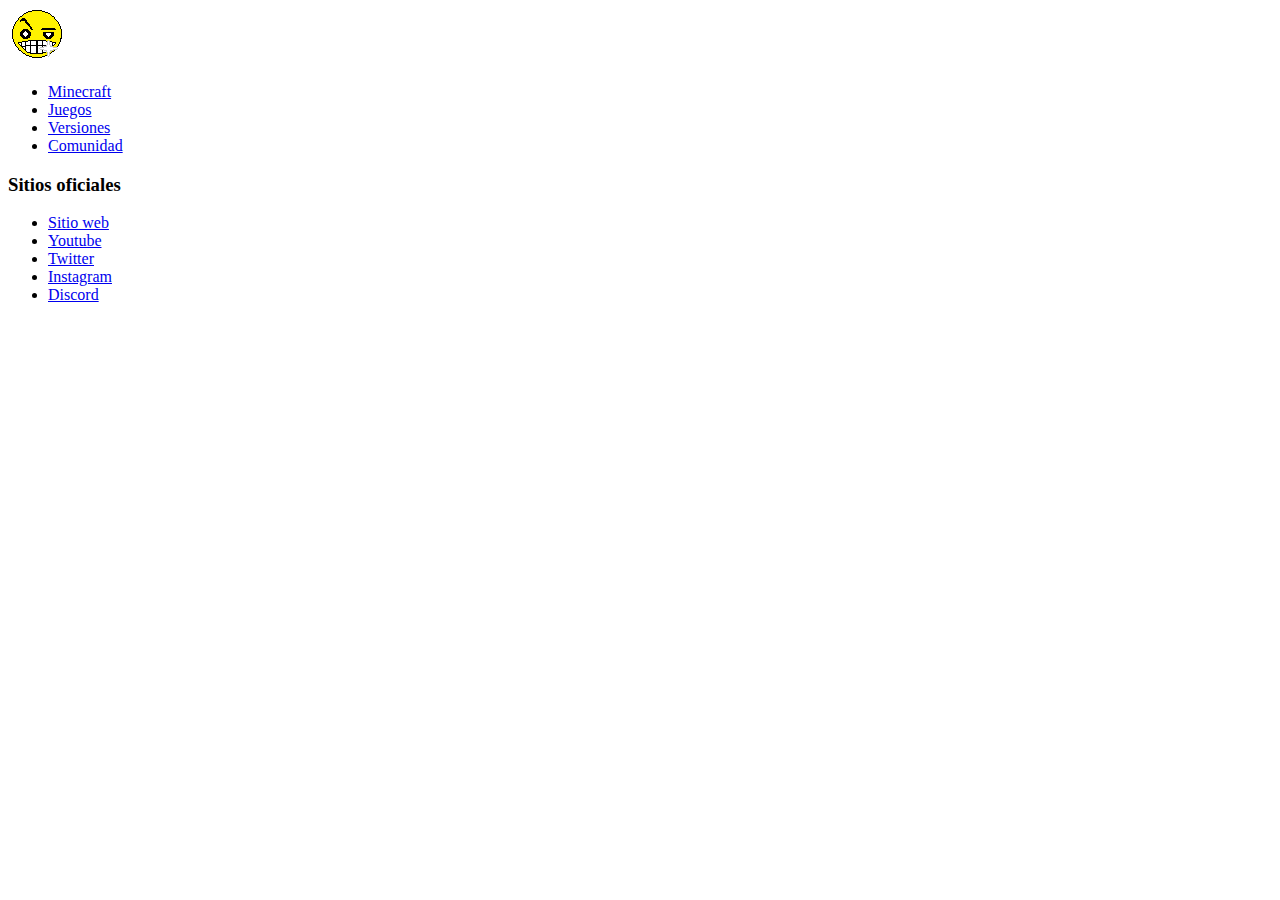
==== Pages/Comunidad.html @ 781150a7 "Se agregaron todos los archivos al repositorio" ====
<!DOCTYPE html>
<html lang="en">
<head>
    <meta charset="UTF-8">
    <meta name="viewport" content="width=device-width, initial-scale=1.0">
    <link rel="shortcut icon" href="../Imagenes/minecraft-icon.png" type="image/x-icon">
    <link rel="stylesheet" href="">
    <title>Minecraft Wiki</title>
</head>
<body>
    <header>
        <a href="../../index.html">
            <img src="../Imagenes/Iconos/Favicon.png" alt="">
        </a>
        <nav>
            <ul>
                <li>
                    <a href="minecraft.html">
                    Minecraft
                    </a>
                </li>
                <li>
                    <a href="juegos.html">
                    Juegos
                    </a>
                </li>
                <li>
                    <a href="Versiones.html">
                        Versiones
                    </a>
                </li>
                <li>
                    <a href="Comunidad.html">
                        Comunidad
                    </a>
                </li>
            </ul>
        </nav>
    </header>
<main>

</main>
<footer>
    <h3>Sitios oficiales </h3>
    <ul>
        <li><a href="https://www.minecraft.net/es-es">
            Sitio web</a>
        </li>
        <li><a href="https://www.youtube.com/minecraft">
            Youtube</a>
        </li>
        <li><a href="https://twitter.com/minecraft">
            Twitter</a>
        </li>
        <li><a href="https://www.instagram.com/minecraft/">
        Instagram</a>
        </li>
        <li><a href="https://www.instagram.com/minecraft/">
        Discord</a>
        </li>
    </ul>
</footer>
        
</body>
</html>
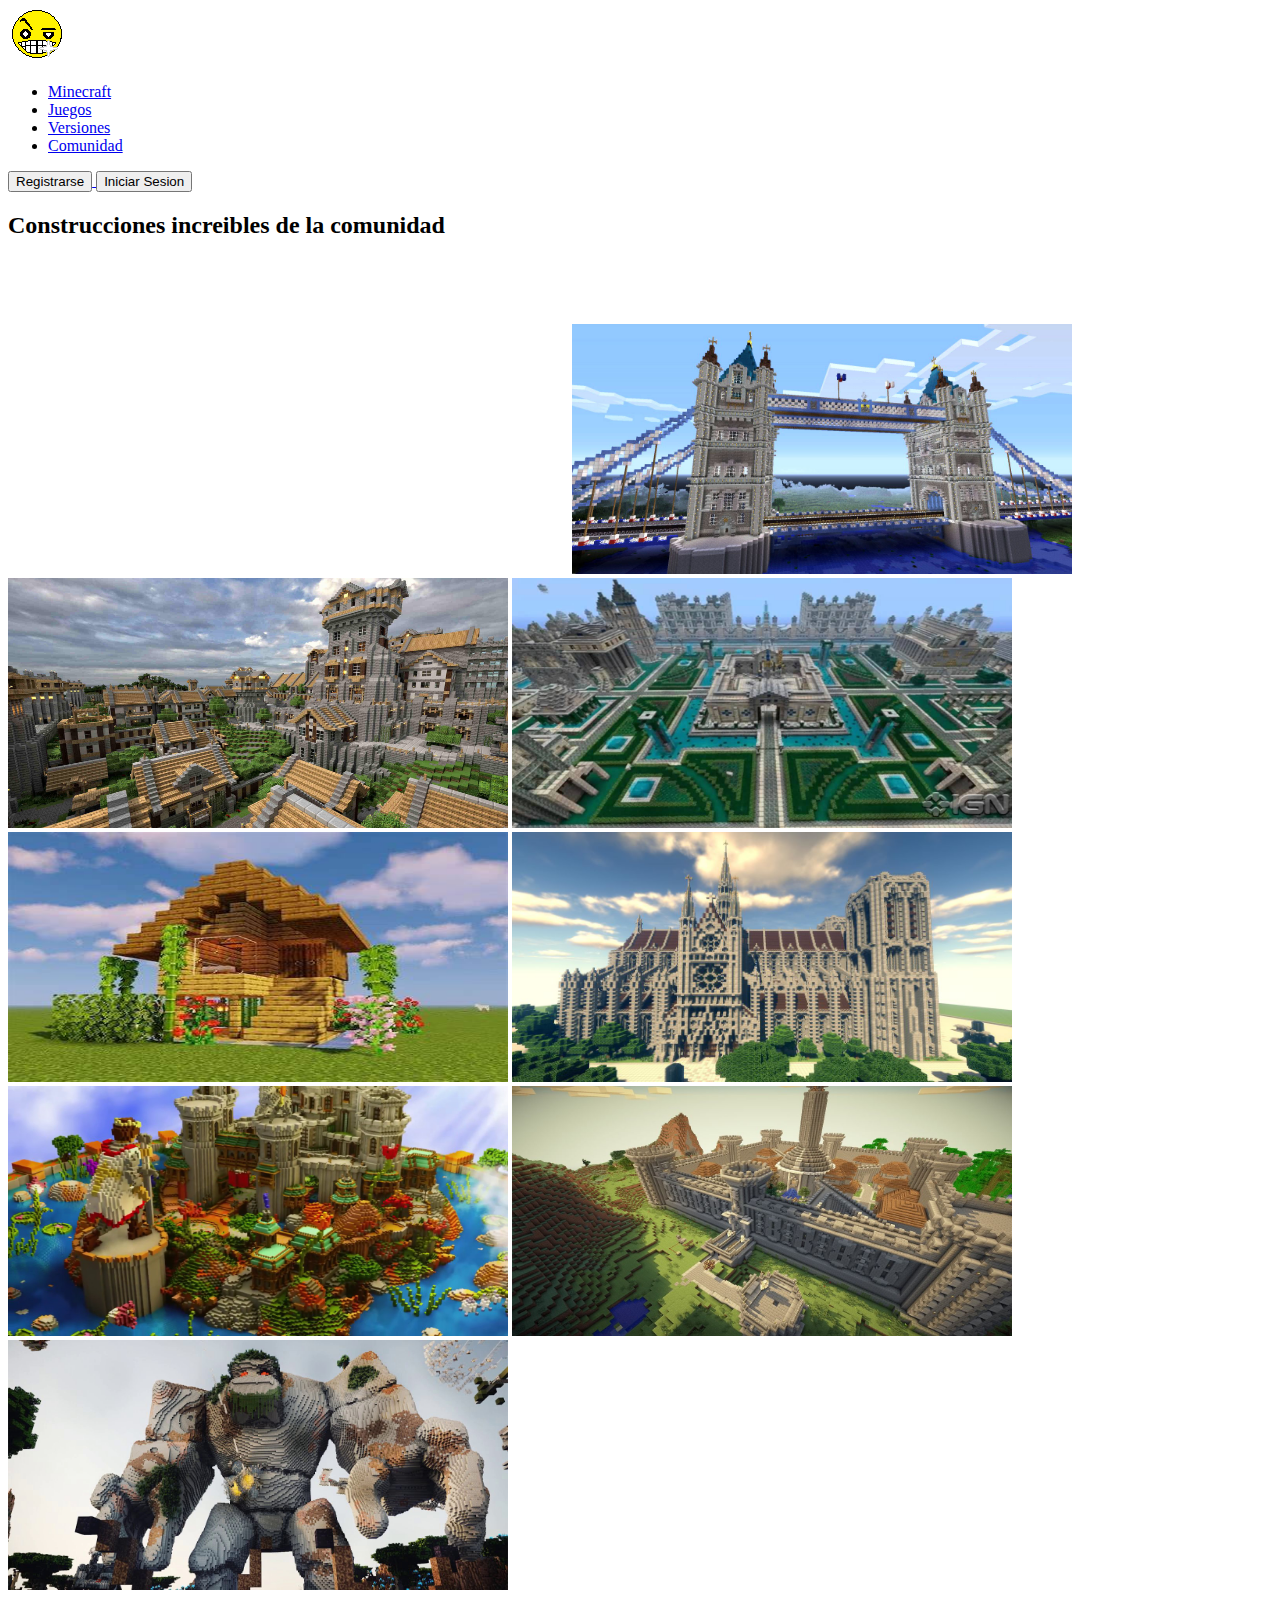
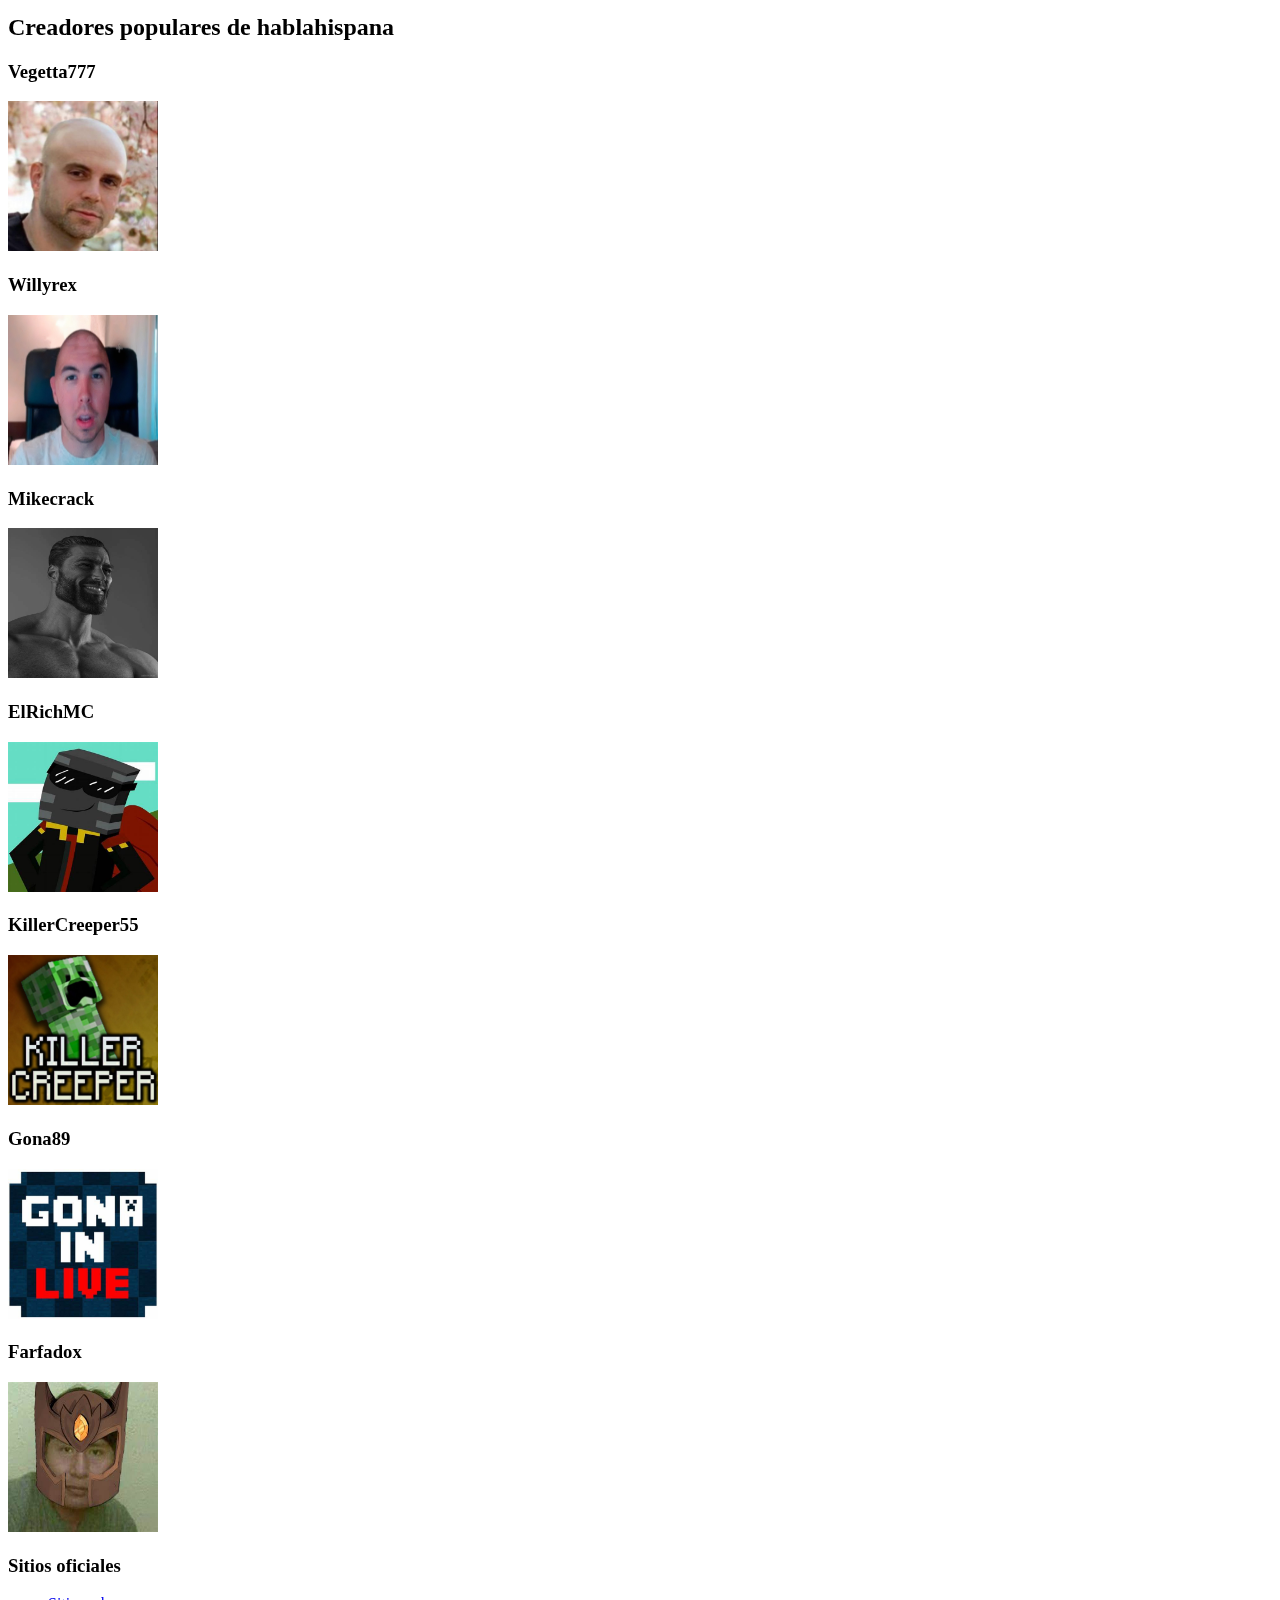
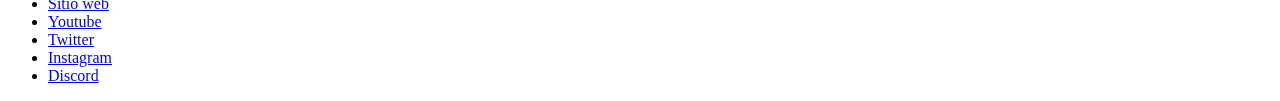
==== commit de7daca5: "Se agregaron paginas" ====
--- a/Pages/Comunidad.html
+++ b/Pages/Comunidad.html
@@ -9,8 +9,8 @@
 </head>
 <body>
     <header>
-        <a href="../../index.html">
-            <img src="../Imagenes/Iconos/Favicon.png" alt="">
+        <a href="../index.html">
+            <img src="../Imagenes/Iconos/Favicon.png" alt="Favicon" width="57" height="55">
         </a>
         <nav>
             <ul>
@@ -36,8 +36,61 @@
                 </li>
             </ul>
         </nav>
+        <a href="formularioRegistro.html">
+            <button>Registrarse</button>
+        </a>
+        <a href="formularioLogin.html">
+            <button>Iniciar Sesion</button>
+        </a>
     </header>
 <main>
+    <h2>Construcciones increibles de la comunidad</h2>
+
+
+    <iframe width="560" height="315" src="https://www.youtube.com/embed/_U9qdZaPzPM?si=u4dbgWNQh6bWsPoD" title="YouTube video player" frameborder="0" allow="accelerometer; autoplay; clipboard-write; encrypted-media; gyroscope; picture-in-picture; web-share" allowfullscreen></iframe>
+
+    <a href="Imagenes/comunidad/construccc.jpg">     <img src="../Imagenes/comunidad/construccc.jpg" alt="imagen1" height="250"  width="500"></a>
+
+    <a href="Imagenes/comunidad/construccion2.jpg">     <img src="../Imagenes/comunidad/construccion2.jpg" alt="imagen3" height="250"  width="500"></a>
+
+    <a href="Imagenes/comunidad/construccion1.jpg">     <img src="../Imagenes/comunidad/construccion1.jpg" alt="imagen2" height="250"  width="500"></a>
+
+    <a href="Imagenes/comunidad/construccion4.jpg">     <img src="../Imagenes/comunidad/construccion4.jpg" alt="imagen4" height="250"  width="500"></a>
+
+    <a href="Imagenes/comunidad/construccin3.jpg">     <img src="../Imagenes/comunidad/construccin3.jpg" alt="imagen5" height="250"  width="500"></a>
+
+    <a href="Imagenes/comunidad/construccion5.jpg"> <img src="../Imagenes/comunidad/construccion5.jpg" alt="imagen6" height="250"  width="500"></a>
+
+    <a href="Imagenes/comunidad/construccion6.jpg"> <img src="../Imagenes/comunidad/construccion6.jpg" alt="imagen7" height="250"  width="500"></a>
+
+    <a href="Imagenes/comunidad/construcciones7.jpg"> <img src="../Imagenes/comunidad/construcciones7.jpg" alt="imagen8" height="250"  width="500"></a>
+
+
+
+    <h2>Creadores populares de hablahispana</h2>
+
+
+    <h3>Vegetta777</h3>
+    <a href="https://www.youtube.com/@vegetta777"><img src="../Imagenes/comunidad/vegetta calvo.jpg" alt="vegetita" width="150" height="150"></a>
+
+    <h3>Willyrex</h3>
+    <a href="https://www.youtube.com/@Willyrex"><img src="../Imagenes/comunidad/willy calvo.jpg" alt="willirex" width="150" height="150"></a>
+
+    <h3>Mikecrack</h3>
+    <a href="https://www.youtube.com/@Mikecrack"><img src="../Imagenes/comunidad/gigachad.jpg" alt="mikicrack" width="150" height="150"></a>
+
+    <h3>ElRichMC</h3>
+    <a href="https://www.youtube.com/@ElRichMC"><img src="../Imagenes/comunidad/elrichmc.jpg" alt="ElRichMC" width="150" height="150"> </a>
+
+    <h3>KillerCreeper55</h3>
+    <a href="https://www.youtube.com/@killercreeper55"><img src="../Imagenes/comunidad/killercreeper.jpg" alt="killercreeper55" width="150" height="150"></a>
+
+    <h3>Gona89</h3>
+    <a href="https://www.youtube.com/@Gona89"><img src="../Imagenes/comunidad/gona89.jpg" alt="gona89" width="150" height="150"></a>
+
+
+    <h3>Farfadox</h3>
+    <a href="https://www.youtube.com/@Farfadox"><img src="../Imagenes/comunidad/farfadoxPeru.jpg" alt="Farfadox" width="150" height="150"></a>
 
 </main>
 <footer>
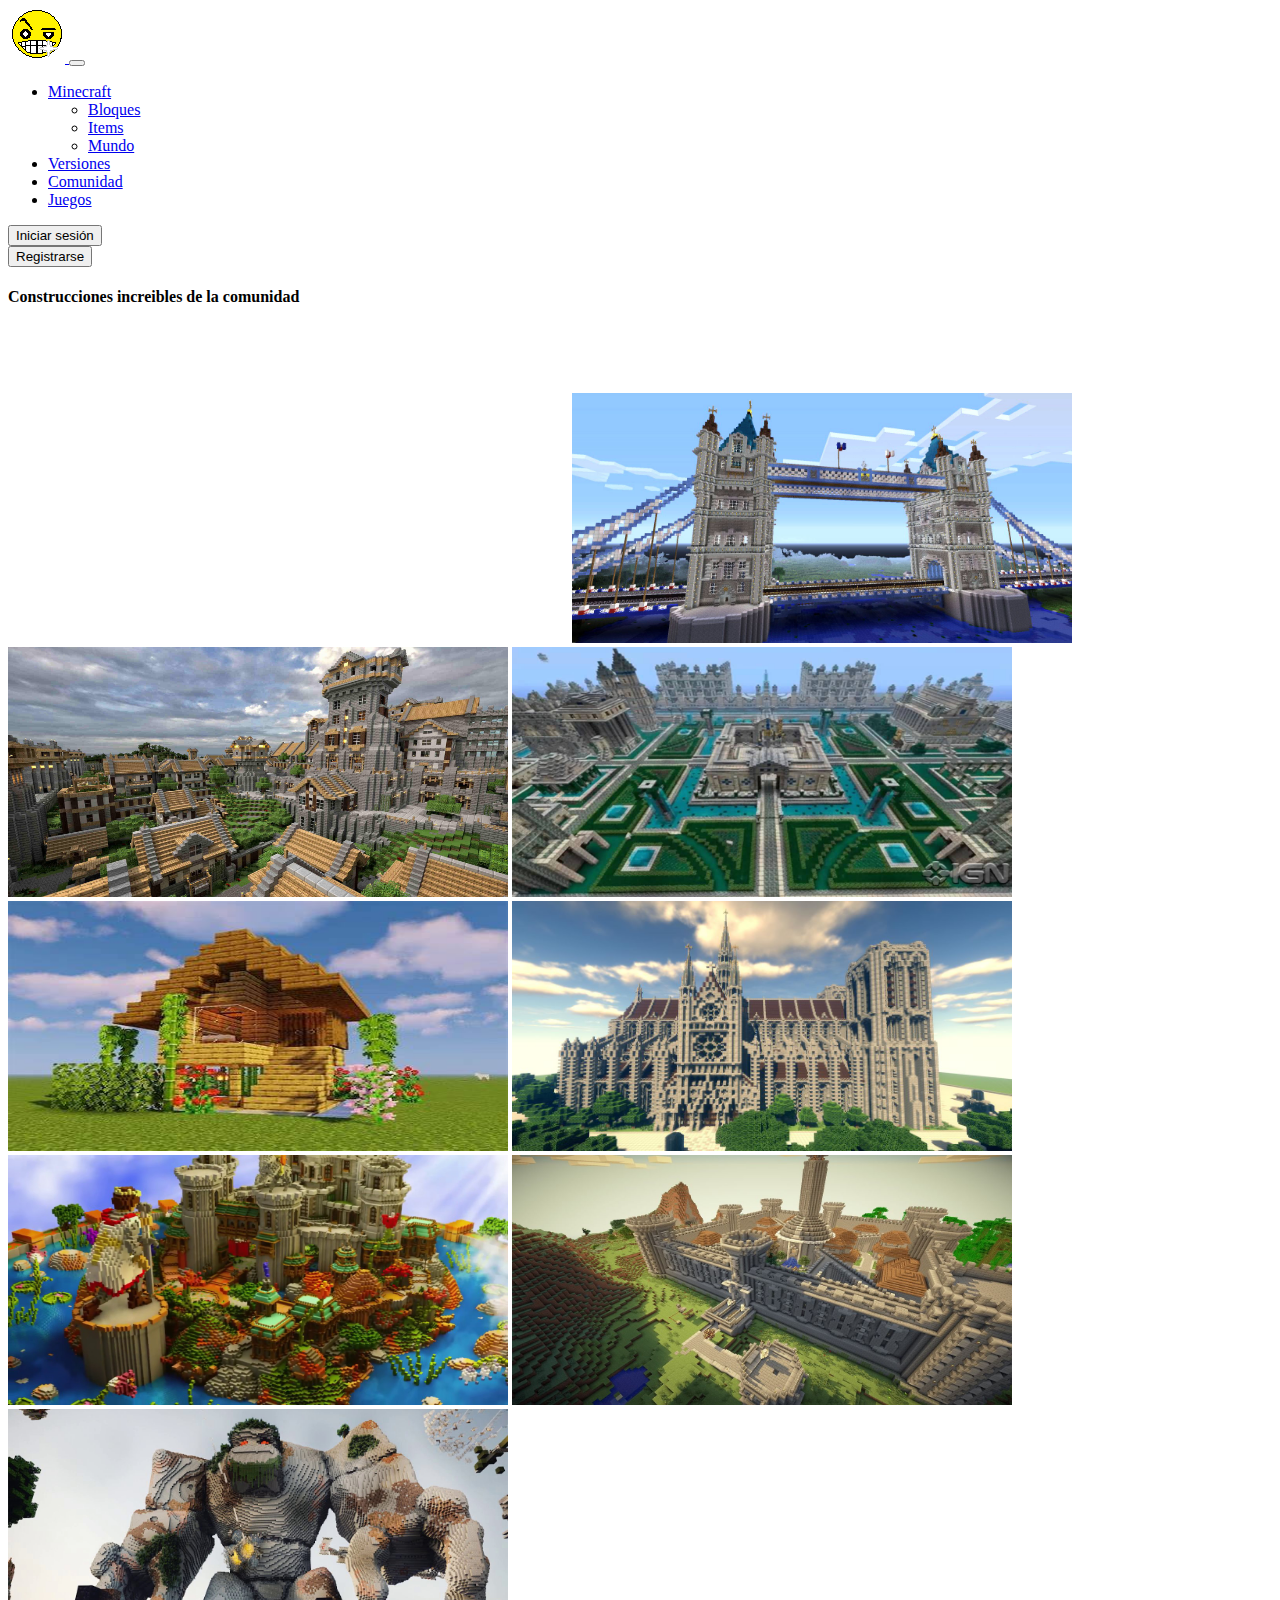
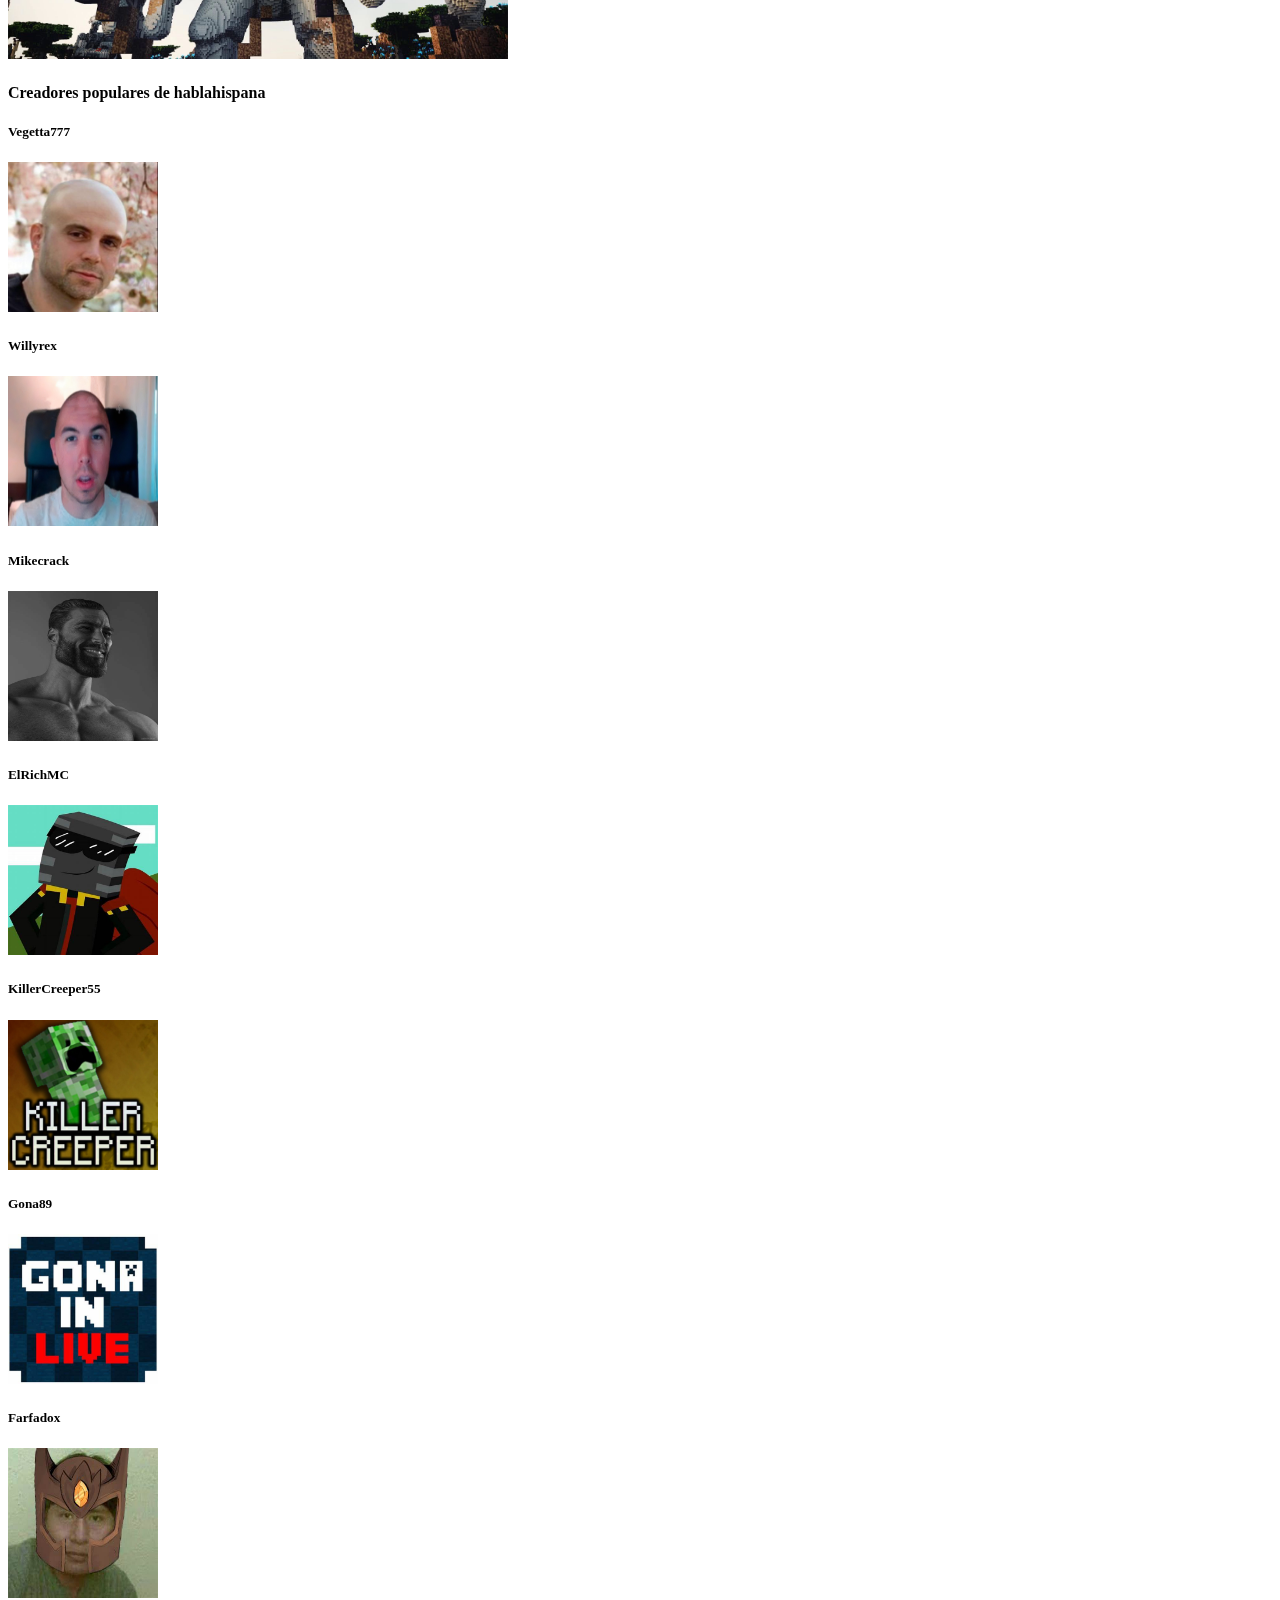
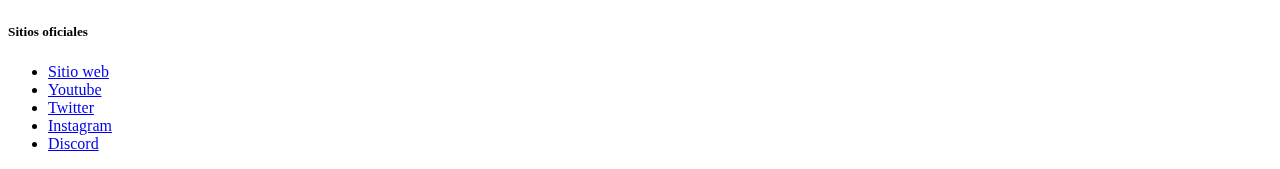
==== commit 0286b6b9: "Se agrego la nav bar y se modificaron las paginas" ====
--- a/Pages/Comunidad.html
+++ b/Pages/Comunidad.html
@@ -6,45 +6,57 @@
     <link rel="shortcut icon" href="../Imagenes/minecraft-icon.png" type="image/x-icon">
     <link rel="stylesheet" href="">
     <title>Minecraft Wiki</title>
+
+    <link href="https://cdn.jsdelivr.net/npm/bootstrap@5.3.2/dist/css/bootstrap.min.css" rel="stylesheet" integrity="sha384-T3c6CoIi6uLrA9TneNEoa7RxnatzjcDSCmG1MXxSR1GAsXEV/Dwwykc2MPK8M2HN" crossorigin="anonymous">
+
 </head>
 <body>
     <header>
-        <a href="../index.html">
-            <img src="../Imagenes/Iconos/Favicon.png" alt="Favicon" width="57" height="55">
-        </a>
-        <nav>
-            <ul>
-                <li>
-                    <a href="minecraft.html">
-                    Minecraft
-                    </a>
-                </li>
-                <li>
-                    <a href="juegos.html">
-                    Juegos
-                    </a>
-                </li>
-                <li>
-                    <a href="Versiones.html">
-                        Versiones
-                    </a>
-                </li>
-                <li>
-                    <a href="Comunidad.html">
-                        Comunidad
-                    </a>
-                </li>
-            </ul>
+
+        <nav class="navbar navbar-expand-lg bg-body-tertiary">
+            <div class="container-fluid">
+            <a class="navbar-brand" href="index.html">
+                <img src="../Imagenes/Iconos/Favicon.png" alt="Favicon" width="57" height="55">
+            </a>
+              <button class="navbar-toggler" type="button" data-bs-toggle="collapse" data-bs-target="#navbarNavDropdown" aria-controls="navbarNavDropdown" aria-expanded="false" aria-label="Toggle navigation">
+                <span class="navbar-toggler-icon"></span>
+              </button>
+              <div class="collapse navbar-collapse" id="navbarNavDropdown">
+                <ul class="navbar-nav">
+                    <li class="nav-item dropdown">
+                        <a class="nav-link active dropdown-toggle" href="#" role="button" data-bs-toggle="dropdown" aria-expanded="false">Minecraft</a>
+                        <ul class="dropdown-menu">
+                        <li><a class="dropdown-item" href="#">Bloques</a></li>
+                        <li><a class="dropdown-item" href="#">Items</a></li>
+                        <li><a class="dropdown-item" href="#">Mundo</a></li>
+                        </ul>
+                      </li>
+                  <li class="nav-item">
+                    <a class="nav-link active" aria-current="page" href="Versiones.html">Versiones</a>
+                  </li>
+                  <li class="nav-item">
+                    <a class="nav-link active" href="Comunidad.html">Comunidad</a>
+                  </li>
+                  <li class="nav-item">
+                    <a class="nav-link active" href="juegos.html">Juegos</a>
+                  </li>
+                </ul>
+              </div>
+            </div>
+            <div class="mx-auto p-2" style="width: 165px;">
+                <a href="formularioLogin.html">
+                    <button type="button" class="btn btn-outline-primary">Iniciar sesión</button>
+                </a>
+              </div>
+              <div class="mx-auto p-2" style="width: 160px;">
+                <a href="formularioRegistro.html">
+                    <button type="button" class="btn btn-outline-primary">Registrarse</button>
+                </a>
+              </div>
         </nav>
-        <a href="formularioRegistro.html">
-            <button>Registrarse</button>
-        </a>
-        <a href="formularioLogin.html">
-            <button>Iniciar Sesion</button>
-        </a>
     </header>
 <main>
-    <h2>Construcciones increibles de la comunidad</h2>
+    <h4>Construcciones increibles de la comunidad</h4>
 
 
     <iframe width="560" height="315" src="https://www.youtube.com/embed/_U9qdZaPzPM?si=u4dbgWNQh6bWsPoD" title="YouTube video player" frameborder="0" allow="accelerometer; autoplay; clipboard-write; encrypted-media; gyroscope; picture-in-picture; web-share" allowfullscreen></iframe>
@@ -67,52 +79,55 @@
 
 
 
-    <h2>Creadores populares de hablahispana</h2>
+    <h4>Creadores populares de hablahispana</h4>
 
-
-    <h3>Vegetta777</h3>
+    <h5>Vegetta777</h5>
     <a href="https://www.youtube.com/@vegetta777"><img src="../Imagenes/comunidad/vegetta calvo.jpg" alt="vegetita" width="150" height="150"></a>
 
-    <h3>Willyrex</h3>
+    <h5>Willyrex</h5>
     <a href="https://www.youtube.com/@Willyrex"><img src="../Imagenes/comunidad/willy calvo.jpg" alt="willirex" width="150" height="150"></a>
 
-    <h3>Mikecrack</h3>
+    <h5>Mikecrack</h5>
     <a href="https://www.youtube.com/@Mikecrack"><img src="../Imagenes/comunidad/gigachad.jpg" alt="mikicrack" width="150" height="150"></a>
 
-    <h3>ElRichMC</h3>
+    <h5>ElRichMC</h5>
     <a href="https://www.youtube.com/@ElRichMC"><img src="../Imagenes/comunidad/elrichmc.jpg" alt="ElRichMC" width="150" height="150"> </a>
 
-    <h3>KillerCreeper55</h3>
+    <h5>KillerCreeper55</h5>
     <a href="https://www.youtube.com/@killercreeper55"><img src="../Imagenes/comunidad/killercreeper.jpg" alt="killercreeper55" width="150" height="150"></a>
 
-    <h3>Gona89</h3>
+    <h5>Gona89</h5>
     <a href="https://www.youtube.com/@Gona89"><img src="../Imagenes/comunidad/gona89.jpg" alt="gona89" width="150" height="150"></a>
 
-
-    <h3>Farfadox</h3>
+    <h5>Farfadox</h5>
     <a href="https://www.youtube.com/@Farfadox"><img src="../Imagenes/comunidad/farfadoxPeru.jpg" alt="Farfadox" width="150" height="150"></a>
 
 </main>
+
 <footer>
-    <h3>Sitios oficiales </h3>
+    
+    <h5>Sitios oficiales </h5>
     <ul>
-        <li><a href="https://www.minecraft.net/es-es">
-            Sitio web</a>
+        <li>
+            <a href="https://www.minecraft.net/es-es">Sitio web</a>
         </li>
-        <li><a href="https://www.youtube.com/minecraft">
-            Youtube</a>
+        <li>
+            <a href="https://www.youtube.com/minecraft">Youtube</a>
         </li>
-        <li><a href="https://twitter.com/minecraft">
-            Twitter</a>
+        <li>
+            <a href="https://twitter.com/minecraft">Twitter</a>
         </li>
-        <li><a href="https://www.instagram.com/minecraft/">
-        Instagram</a>
+        <li>
+            <a href="https://www.instagram.com/minecraft/">Instagram</a>
         </li>
-        <li><a href="https://www.instagram.com/minecraft/">
-        Discord</a>
+        <li>
+            <a href="https://www.instagram.com/minecraft/">Discord</a>
         </li>
     </ul>
+
 </footer>
-        
+       
+<script src="https://cdn.jsdelivr.net/npm/bootstrap@5.3.2/dist/js/bootstrap.bundle.min.js" integrity="sha384-C6RzsynM9kWDrMNeT87bh95OGNyZPhcTNXj1NW7RuBCsyN/o0jlpcV8Qyq46cDfL" crossorigin="anonymous"></script>
+
 </body>
 </html>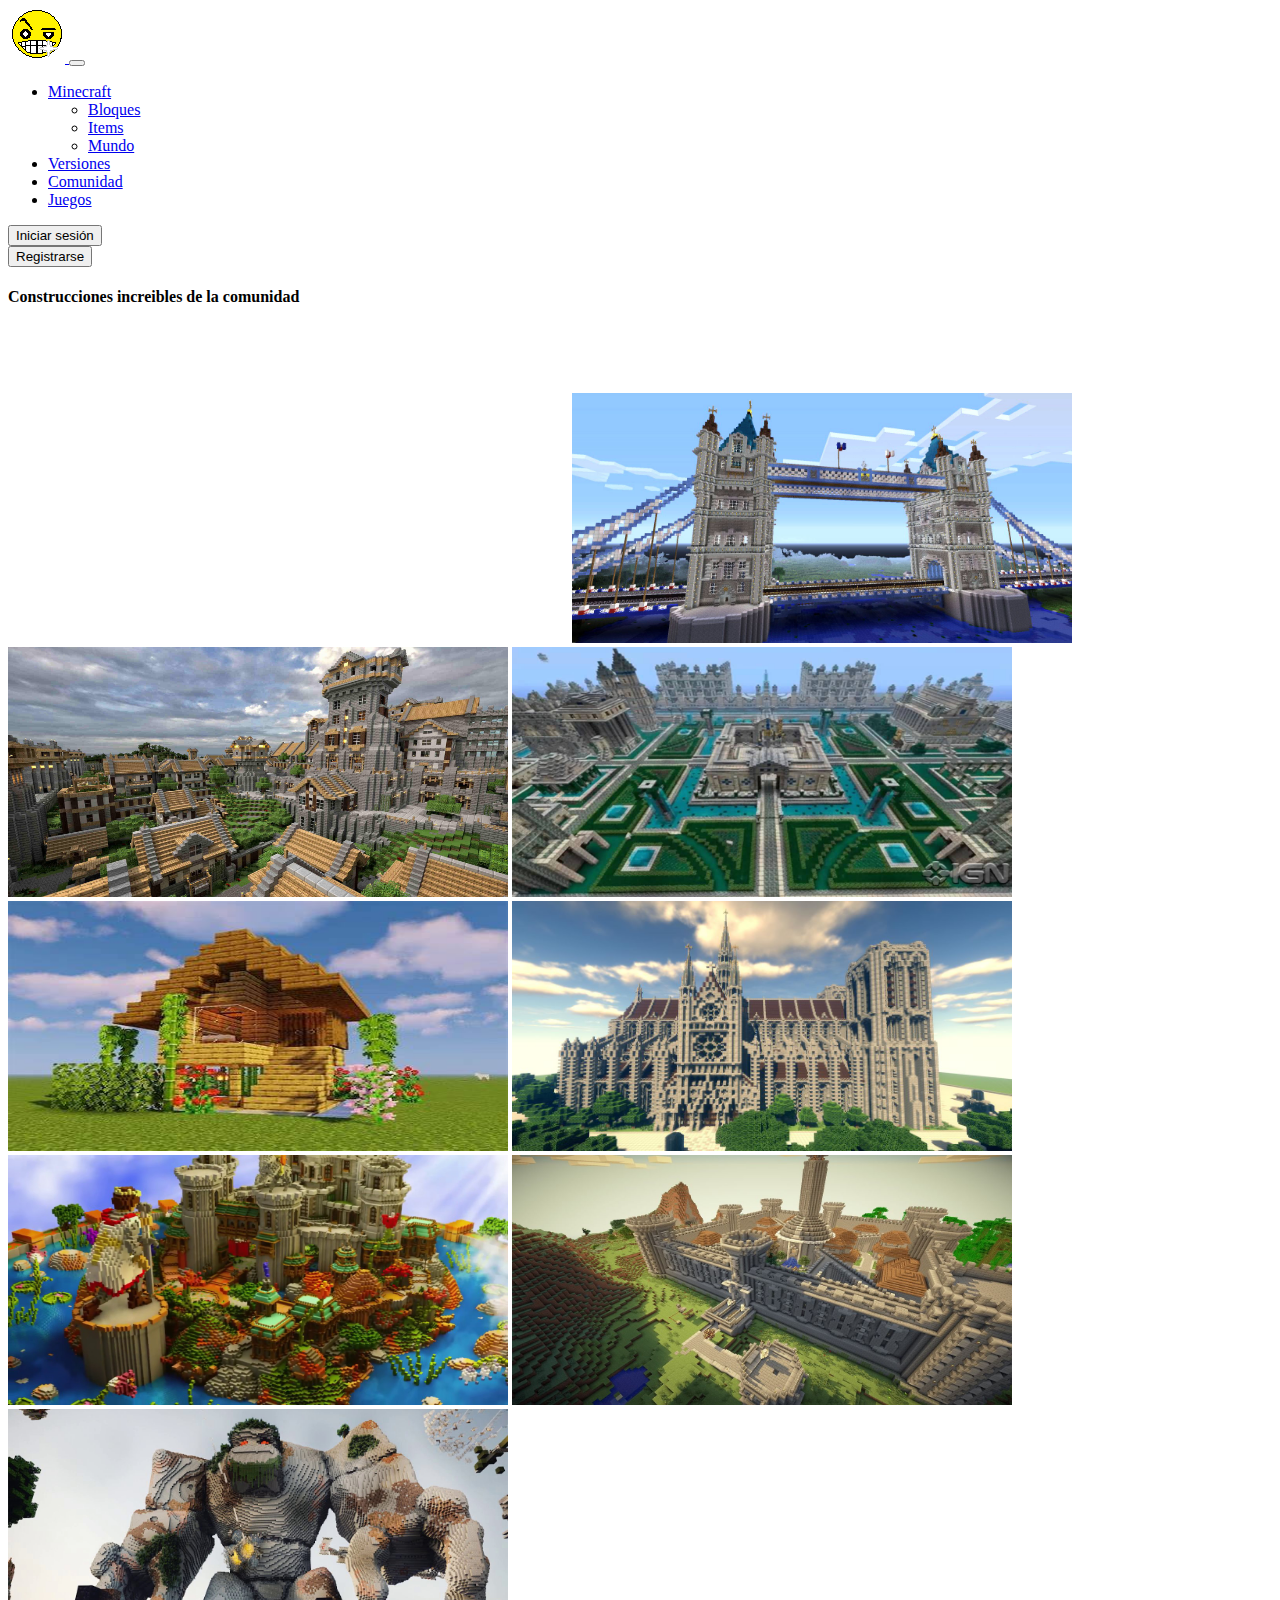
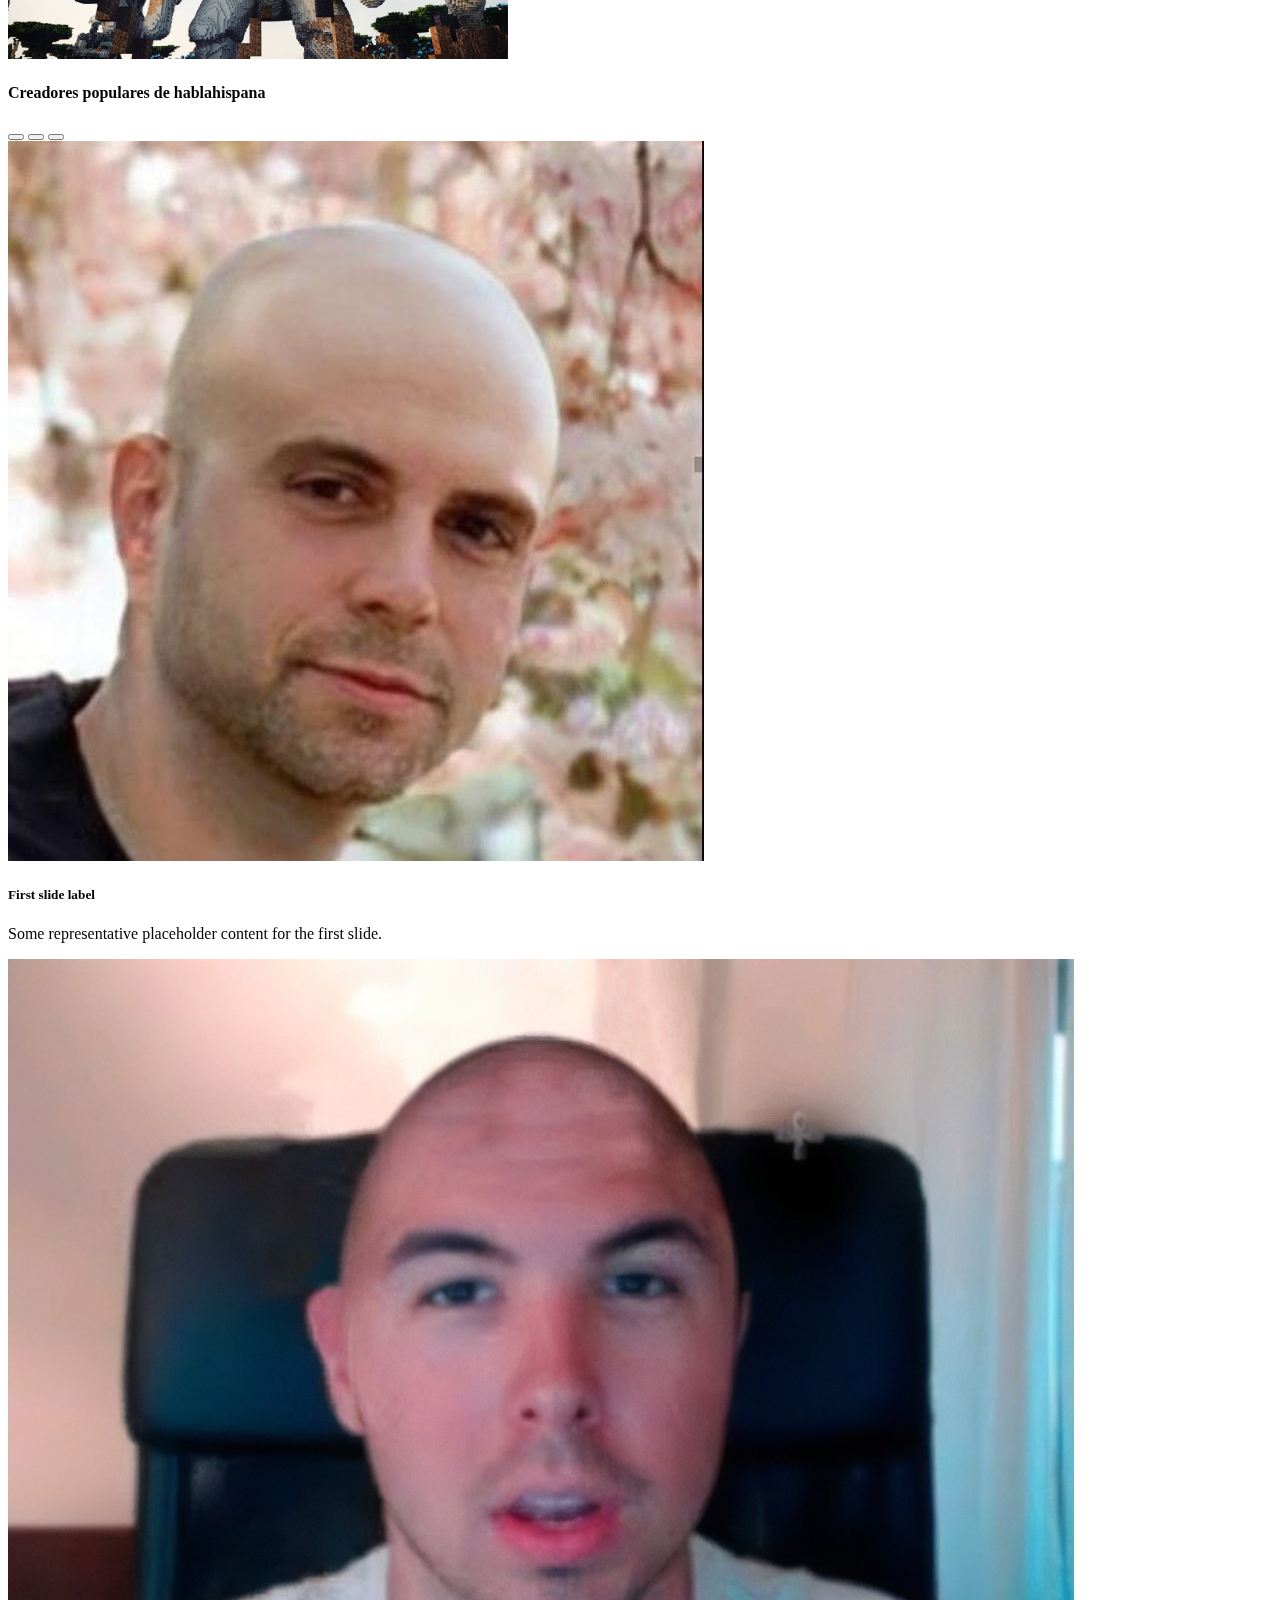
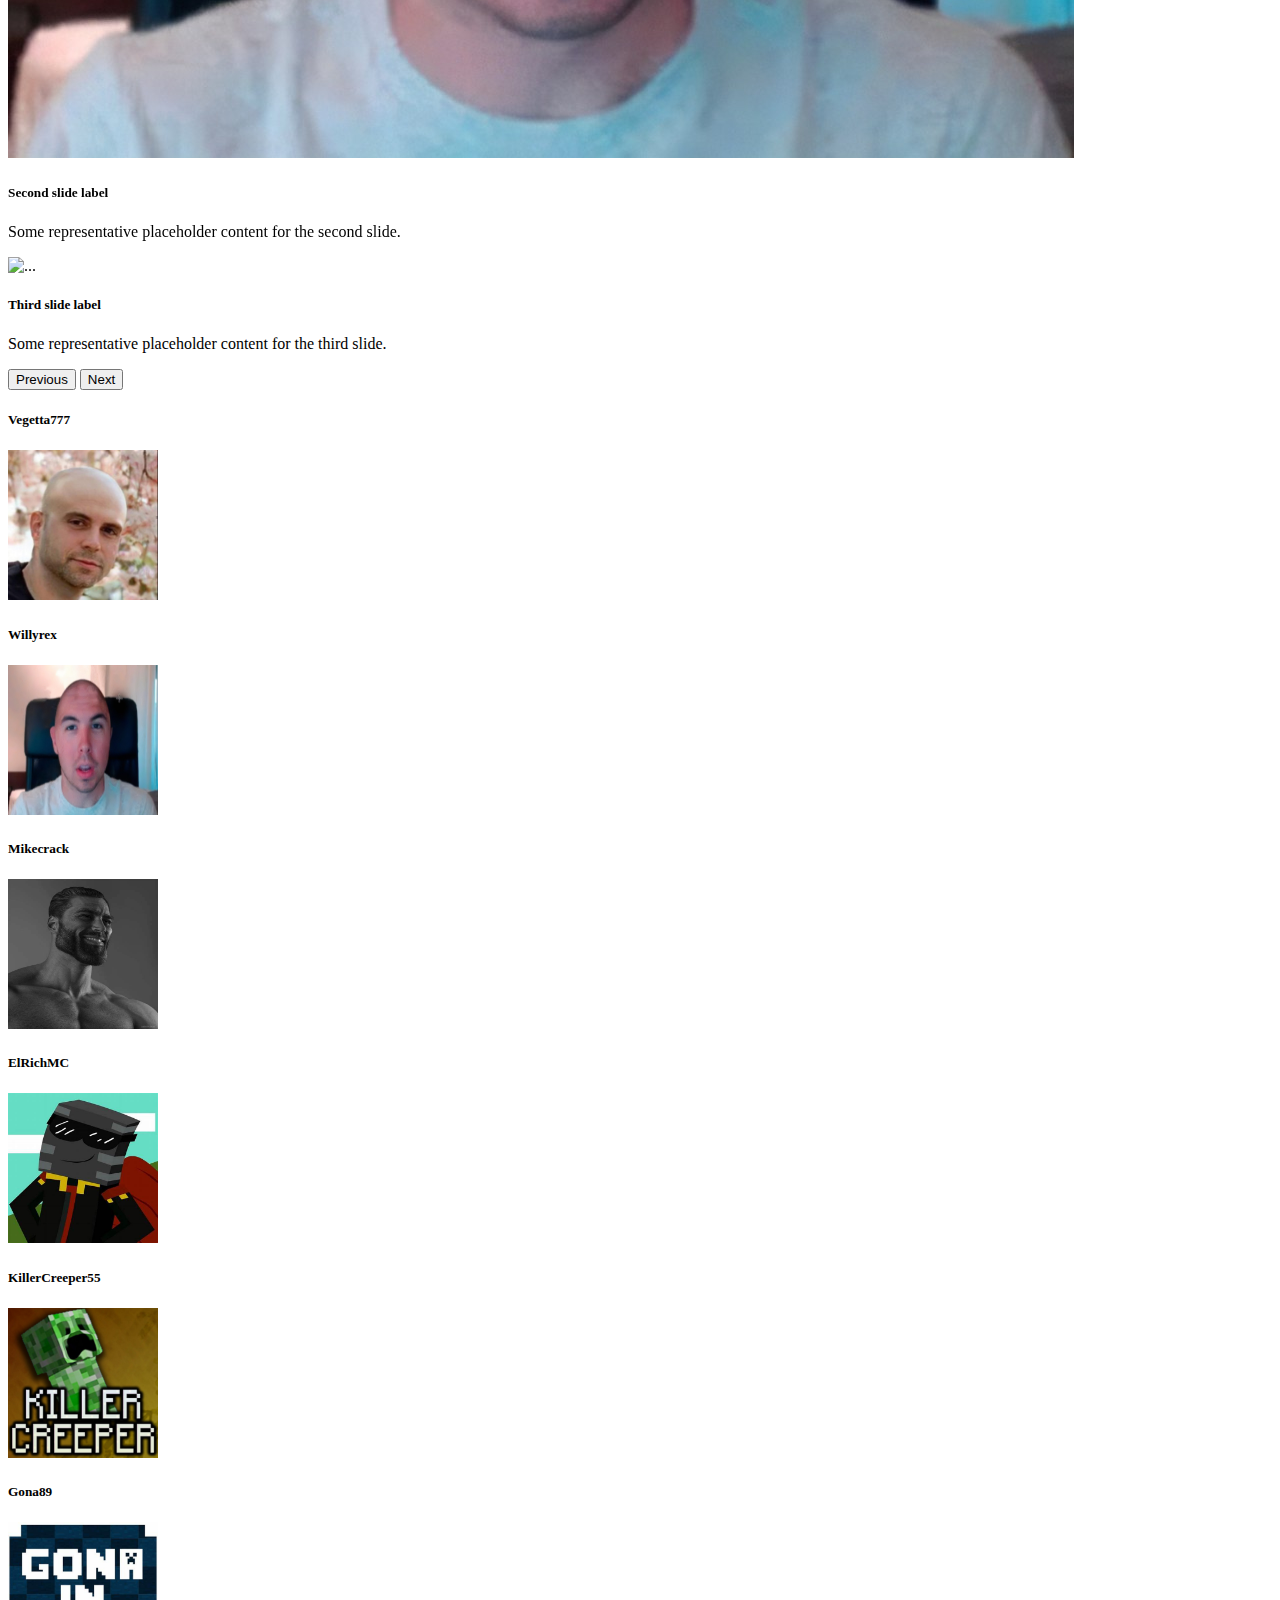
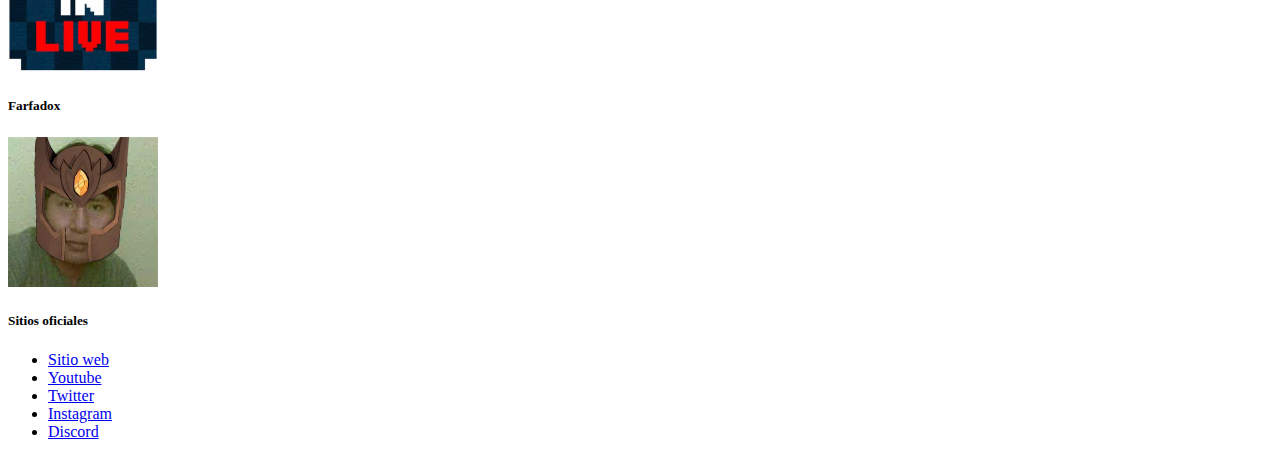
==== commit 48dfe659: "Se mejoro el inicio" ====
--- a/Pages/Comunidad.html
+++ b/Pages/Comunidad.html
@@ -81,6 +81,45 @@
 
     <h4>Creadores populares de hablahispana</h4>
 
+    <div id="carouselExampleDark" class="carousel carousel-dark slide">
+      <div class="carousel-indicators">
+        <button type="button" data-bs-target="#carouselExampleDark" data-bs-slide-to="0" class="active" aria-current="true" aria-label="Slide 1"></button>
+        <button type="button" data-bs-target="#carouselExampleDark" data-bs-slide-to="1" aria-label="Slide 2"></button>
+        <button type="button" data-bs-target="#carouselExampleDark" data-bs-slide-to="2" aria-label="Slide 3"></button>
+      </div>
+      <div class="carousel-inner">
+        <div class="carousel-item active" data-bs-interval="10000">
+          <img src="../Imagenes/comunidad/vegetta calvo.jpg" class="d-block w-100" alt="...">
+          <div class="carousel-caption d-none d-md-block">
+            <h5>First slide label</h5>
+            <p>Some representative placeholder content for the first slide.</p>
+          </div>
+        </div>
+        <div class="carousel-item" data-bs-interval="2000">
+          <img src="../Imagenes/comunidad/willy calvo.jpg" class="d-block w-100" alt="...">
+          <div class="carousel-caption d-none d-md-block">
+            <h5>Second slide label</h5>
+            <p>Some representative placeholder content for the second slide.</p>
+          </div>
+        </div>
+        <div class="carousel-item">
+          <img src="..." class="d-block w-100" alt="...">
+          <div class="carousel-caption d-none d-md-block">
+            <h5>Third slide label</h5>
+            <p>Some representative placeholder content for the third slide.</p>
+          </div>
+        </div>
+      </div>
+      <button class="carousel-control-prev" type="button" data-bs-target="#carouselExampleDark" data-bs-slide="prev">
+        <span class="carousel-control-prev-icon" aria-hidden="true"></span>
+        <span class="visually-hidden">Previous</span>
+      </button>
+      <button class="carousel-control-next" type="button" data-bs-target="#carouselExampleDark" data-bs-slide="next">
+        <span class="carousel-control-next-icon" aria-hidden="true"></span>
+        <span class="visually-hidden">Next</span>
+      </button>
+    </div>
+
     <h5>Vegetta777</h5>
     <a href="https://www.youtube.com/@vegetta777"><img src="../Imagenes/comunidad/vegetta calvo.jpg" alt="vegetita" width="150" height="150"></a>
 
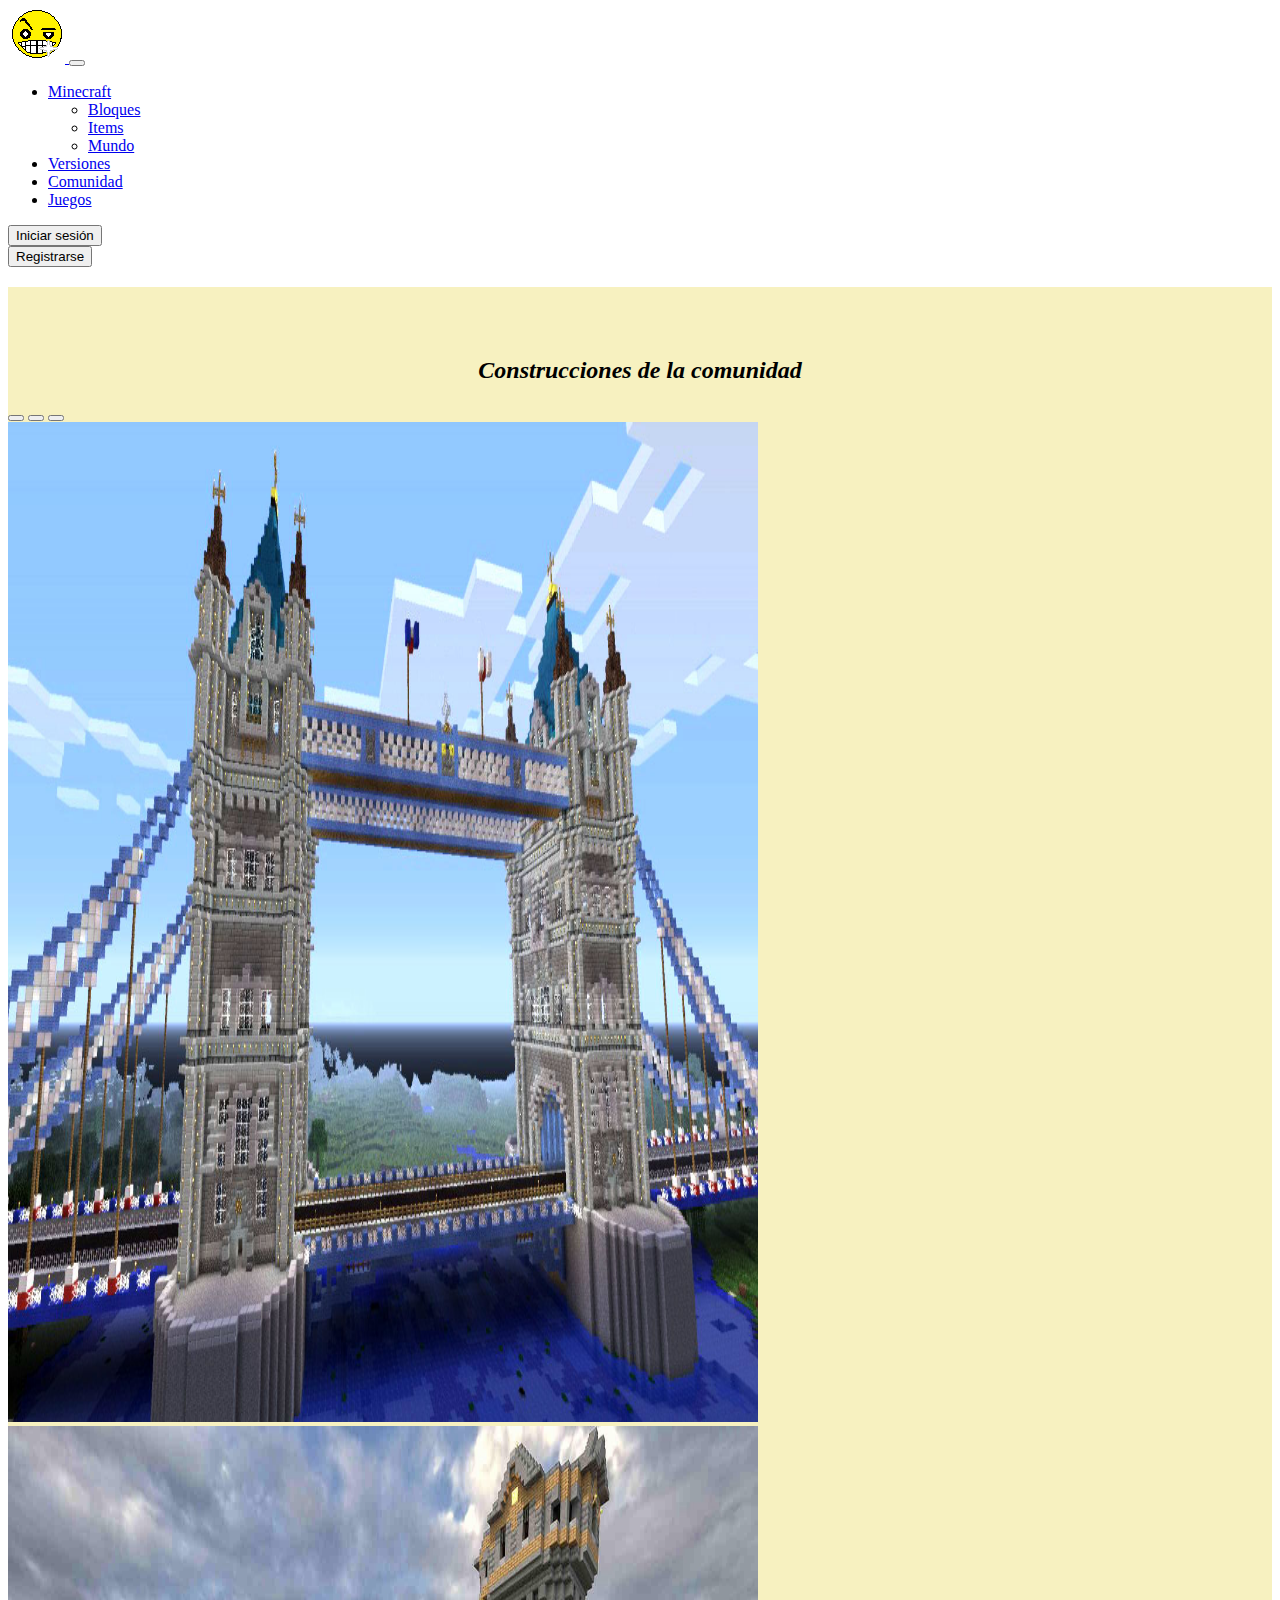
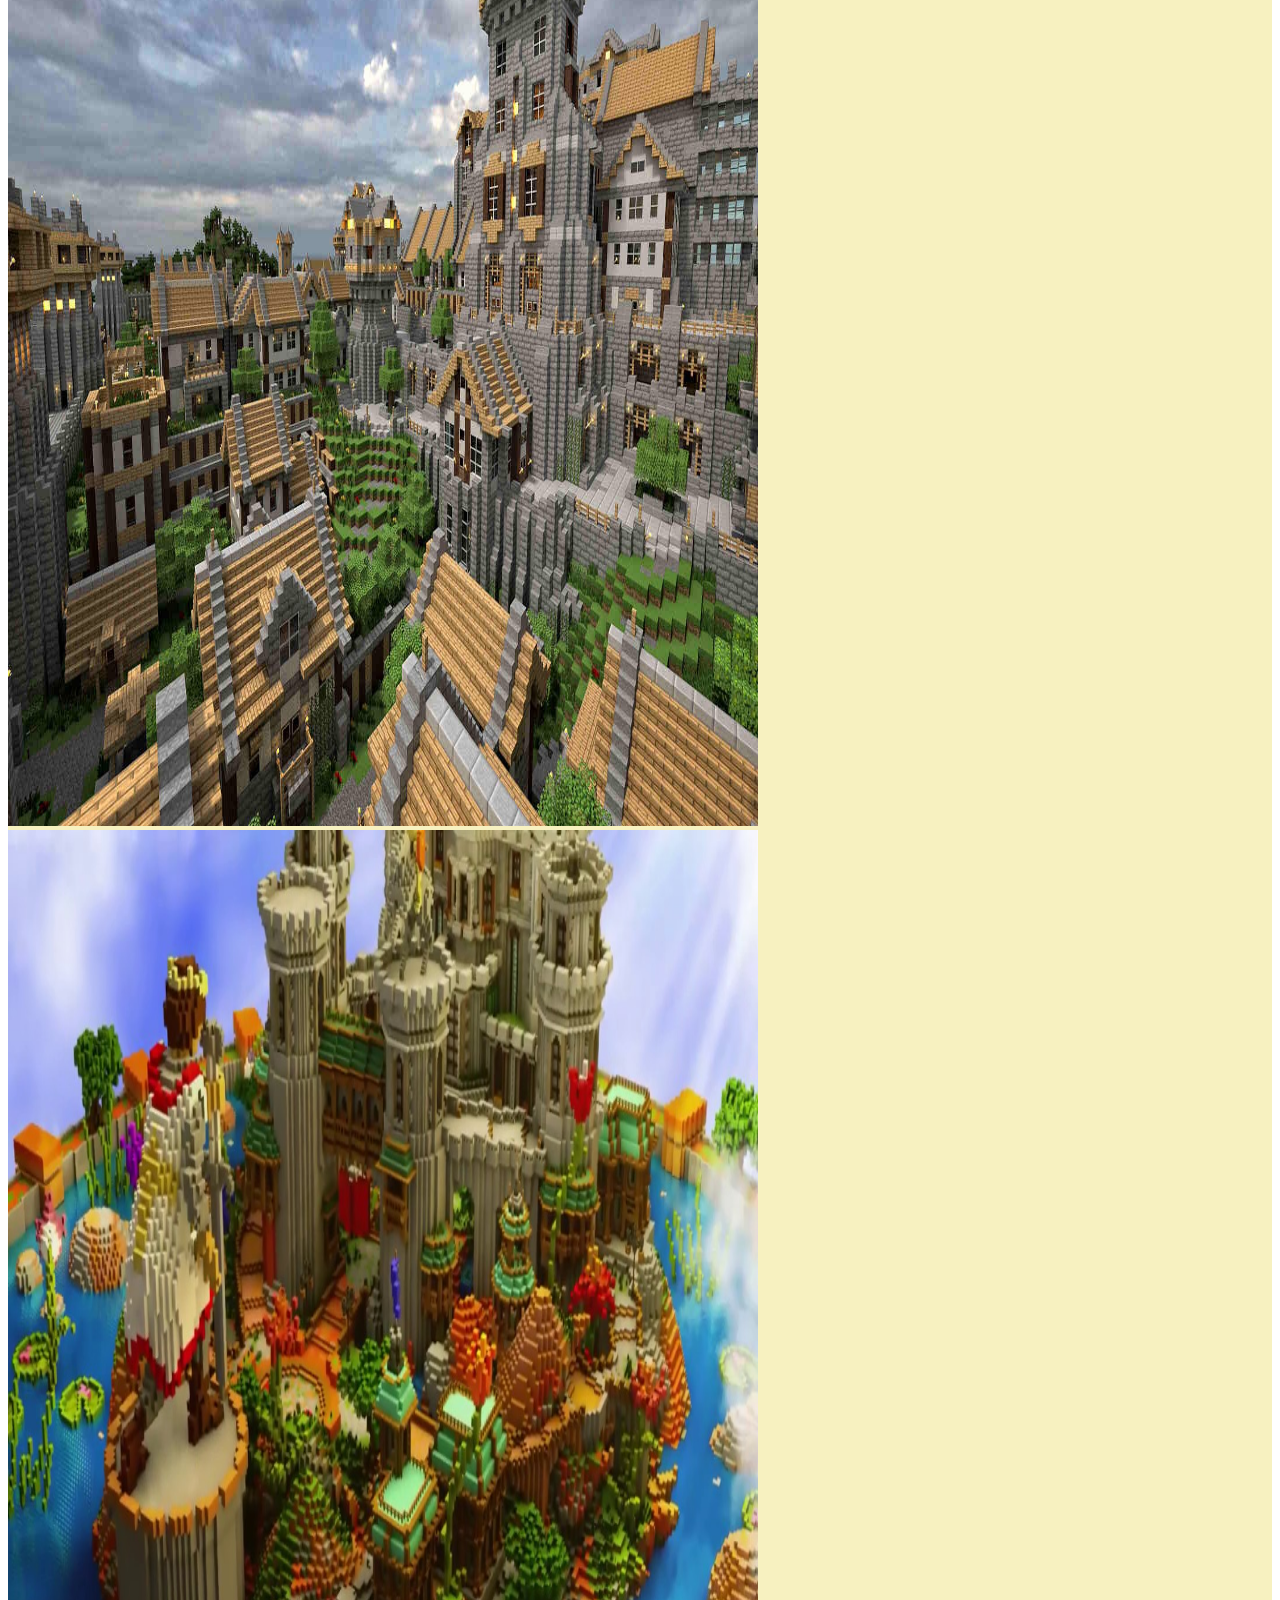
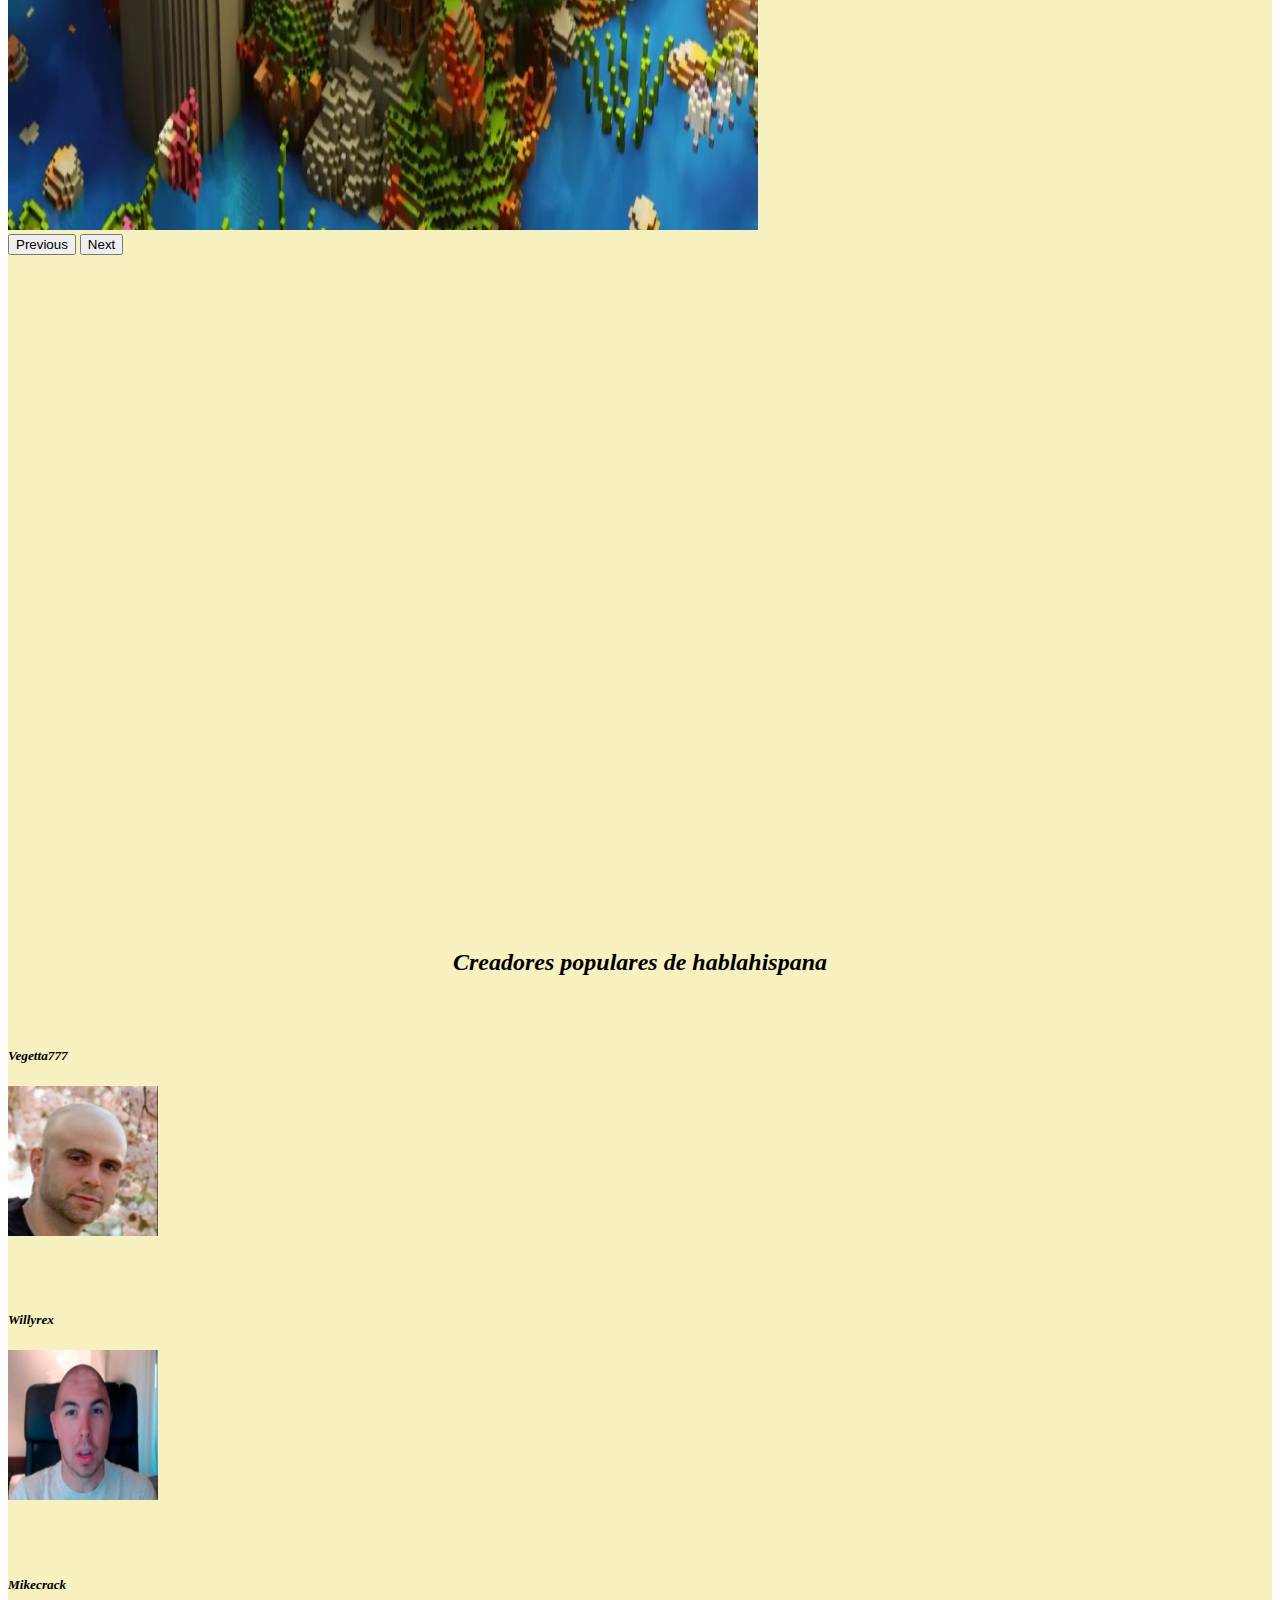
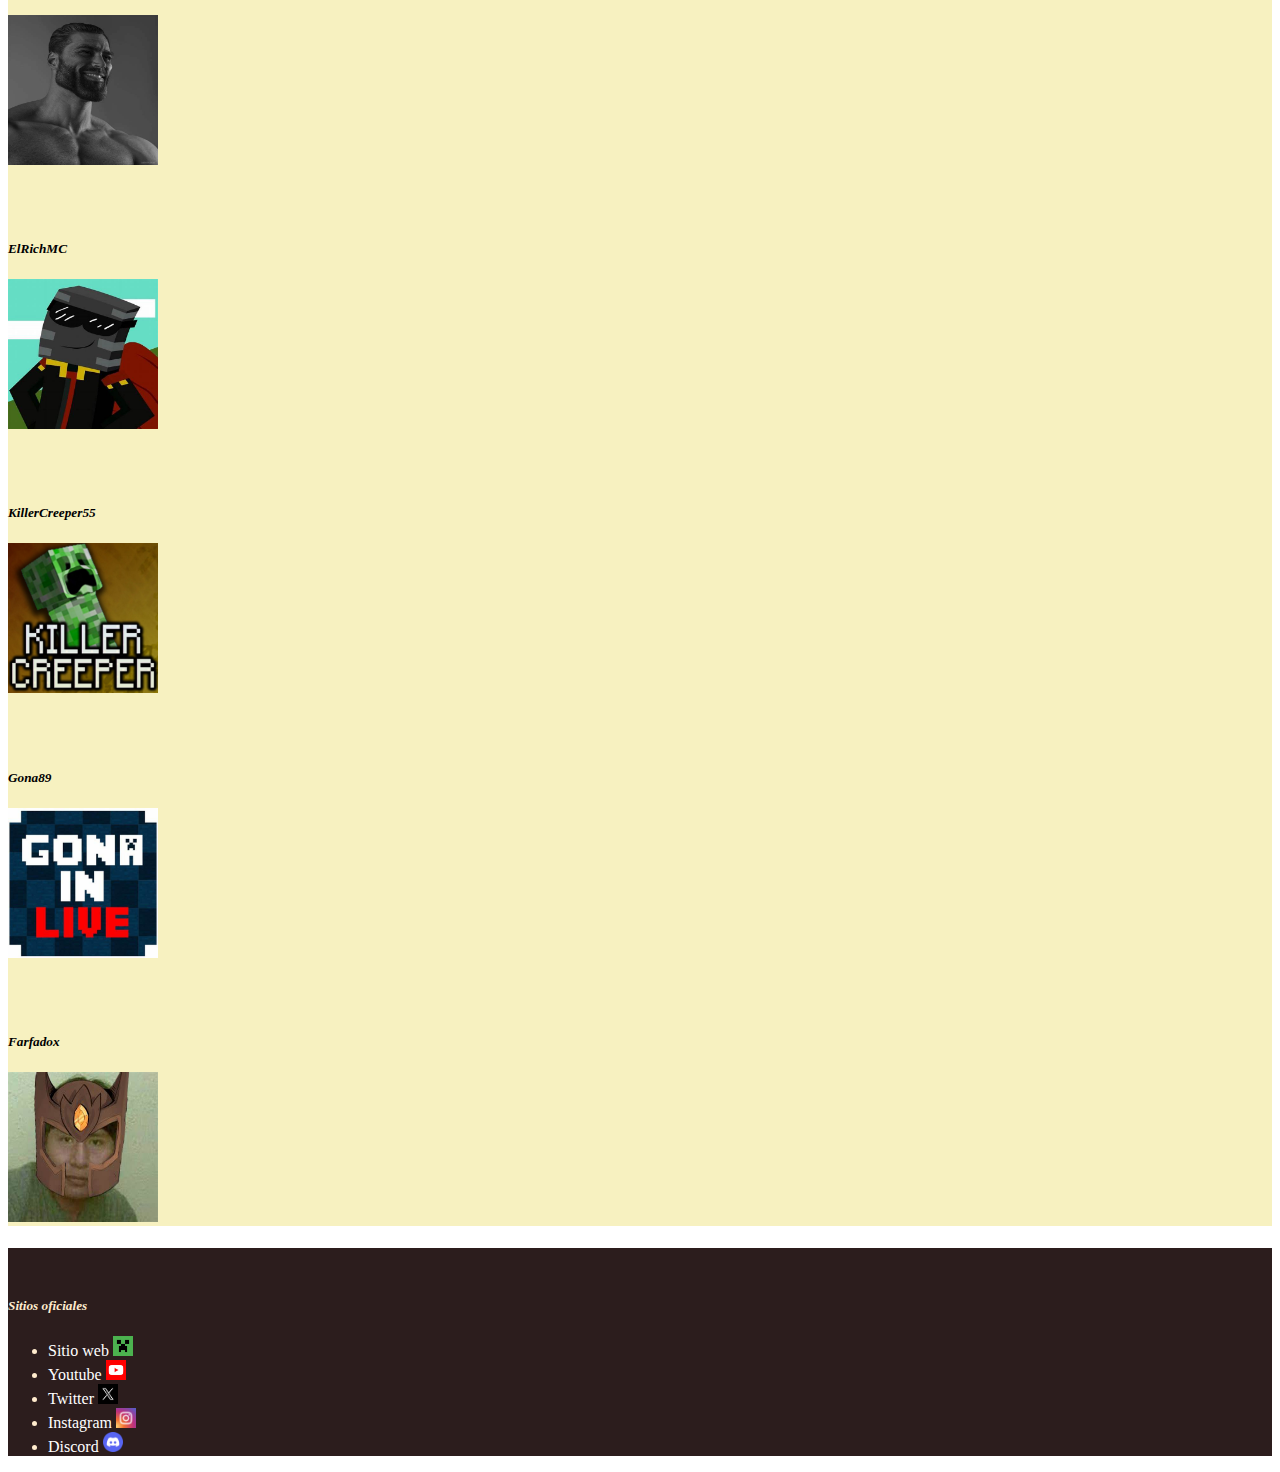
==== commit f87f3a71: "Modifique un poco Comunidad y le hice un CSS propio" ====
--- a/Pages/Comunidad.html
+++ b/Pages/Comunidad.html
@@ -4,9 +4,8 @@
     <meta charset="UTF-8">
     <meta name="viewport" content="width=device-width, initial-scale=1.0">
     <link rel="shortcut icon" href="../Imagenes/minecraft-icon.png" type="image/x-icon">
-    <link rel="stylesheet" href="">
+    <link rel="stylesheet" href="EstiloComuniad.css">
     <title>Minecraft Wiki</title>
-
     <link href="https://cdn.jsdelivr.net/npm/bootstrap@5.3.2/dist/css/bootstrap.min.css" rel="stylesheet" integrity="sha384-T3c6CoIi6uLrA9TneNEoa7RxnatzjcDSCmG1MXxSR1GAsXEV/Dwwykc2MPK8M2HN" crossorigin="anonymous">
 
 </head>
@@ -56,59 +55,35 @@
         </nav>
     </header>
 <main>
-    <h4>Construcciones increibles de la comunidad</h4>
 
-
-    <iframe width="560" height="315" src="https://www.youtube.com/embed/_U9qdZaPzPM?si=u4dbgWNQh6bWsPoD" title="YouTube video player" frameborder="0" allow="accelerometer; autoplay; clipboard-write; encrypted-media; gyroscope; picture-in-picture; web-share" allowfullscreen></iframe>
-
-    <a href="Imagenes/comunidad/construccc.jpg">     <img src="../Imagenes/comunidad/construccc.jpg" alt="imagen1" height="250"  width="500"></a>
-
-    <a href="Imagenes/comunidad/construccion2.jpg">     <img src="../Imagenes/comunidad/construccion2.jpg" alt="imagen3" height="250"  width="500"></a>
-
-    <a href="Imagenes/comunidad/construccion1.jpg">     <img src="../Imagenes/comunidad/construccion1.jpg" alt="imagen2" height="250"  width="500"></a>
-
-    <a href="Imagenes/comunidad/construccion4.jpg">     <img src="../Imagenes/comunidad/construccion4.jpg" alt="imagen4" height="250"  width="500"></a>
-
-    <a href="Imagenes/comunidad/construccin3.jpg">     <img src="../Imagenes/comunidad/construccin3.jpg" alt="imagen5" height="250"  width="500"></a>
-
-    <a href="Imagenes/comunidad/construccion5.jpg"> <img src="../Imagenes/comunidad/construccion5.jpg" alt="imagen6" height="250"  width="500"></a>
-
-    <a href="Imagenes/comunidad/construccion6.jpg"> <img src="../Imagenes/comunidad/construccion6.jpg" alt="imagen7" height="250"  width="500"></a>
-
-    <a href="Imagenes/comunidad/construcciones7.jpg"> <img src="../Imagenes/comunidad/construcciones7.jpg" alt="imagen8" height="250"  width="500"></a>
-
-
-
-    <h4>Creadores populares de hablahispana</h4>
+  <center>
+    <h2>Construcciones de la comunidad</h2>
+  </center>
 
     <div id="carouselExampleDark" class="carousel carousel-dark slide">
       <div class="carousel-indicators">
         <button type="button" data-bs-target="#carouselExampleDark" data-bs-slide-to="0" class="active" aria-current="true" aria-label="Slide 1"></button>
         <button type="button" data-bs-target="#carouselExampleDark" data-bs-slide-to="1" aria-label="Slide 2"></button>
         <button type="button" data-bs-target="#carouselExampleDark" data-bs-slide-to="2" aria-label="Slide 3"></button>
+        
       </div>
       <div class="carousel-inner">
         <div class="carousel-item active" data-bs-interval="10000">
-          <img src="../Imagenes/comunidad/vegetta calvo.jpg" class="d-block w-100" alt="...">
+          <img src="../Imagenes/comunidad/construccc.jpg" class="d-block w-100" alt="imagen1" width="750" height="1000">
           <div class="carousel-caption d-none d-md-block">
-            <h5>First slide label</h5>
-            <p>Some representative placeholder content for the first slide.</p>
           </div>
         </div>
         <div class="carousel-item" data-bs-interval="2000">
-          <img src="../Imagenes/comunidad/willy calvo.jpg" class="d-block w-100" alt="...">
+          <img src="../Imagenes/comunidad/construccion2.jpg" class="d-block w-100" alt="imagen2" width="750" height="1000">
           <div class="carousel-caption d-none d-md-block">
-            <h5>Second slide label</h5>
-            <p>Some representative placeholder content for the second slide.</p>
           </div>
         </div>
         <div class="carousel-item">
-          <img src="..." class="d-block w-100" alt="...">
+          <img src="../Imagenes/comunidad/construccion5.jpg" class="d-block w-100" alt="imagen3" width="750" height="1000">
           <div class="carousel-caption d-none d-md-block">
-            <h5>Third slide label</h5>
-            <p>Some representative placeholder content for the third slide.</p>
           </div>
         </div>
+        
       </div>
       <button class="carousel-control-prev" type="button" data-bs-target="#carouselExampleDark" data-bs-slide="prev">
         <span class="carousel-control-prev-icon" aria-hidden="true"></span>
@@ -119,6 +94,15 @@
         <span class="visually-hidden">Next</span>
       </button>
     </div>
+
+
+    <center>
+      <iframe width="845" height="600" src="https://www.youtube.com/embed/_U9qdZaPzPM?si=u4dbgWNQh6bWsPoD" title="YouTube video player" frameborder="0" allow="accelerometer; autoplay; clipboard-write; encrypted-media; gyroscope; picture-in-picture; web-share" allowfullscreen></iframe>
+    </center>
+
+    <center>
+      <h2>Creadores populares de hablahispana</h2>
+    </center>
 
     <h5>Vegetta777</h5>
     <a href="https://www.youtube.com/@vegetta777"><img src="../Imagenes/comunidad/vegetta calvo.jpg" alt="vegetita" width="150" height="150"></a>
@@ -143,27 +127,25 @@
 
 </main>
 
-<footer>
-    
-    <h5>Sitios oficiales </h5>
-    <ul>
-        <li>
-            <a href="https://www.minecraft.net/es-es">Sitio web</a>
-        </li>
-        <li>
-            <a href="https://www.youtube.com/minecraft">Youtube</a>
-        </li>
-        <li>
-            <a href="https://twitter.com/minecraft">Twitter</a>
-        </li>
-        <li>
-            <a href="https://www.instagram.com/minecraft/">Instagram</a>
-        </li>
-        <li>
-            <a href="https://www.instagram.com/minecraft/">Discord</a>
-        </li>
-    </ul>
-
+<footer id="back" >
+  <h5>Sitios oficiales </h5>
+  <ul>
+      <li><a id="link" href="https://www.minecraft.net/es-es"> Sitio web</a>
+          <img src="../Imagenes/Iconos/web.jpg" alt="" width="20" height="20">
+      </li>
+      <li><a id="link" href="https://www.youtube.com/minecraft">Youtube</a>
+          <img src="../Imagenes/Iconos/youtube.png" alt="" width="20" height="20">
+      </li>
+      <li><a id="link" href="https://twitter.com/minecraft">Twitter</a>
+          <img src="../Imagenes/Iconos/twitter.jpg" alt="" width="20" height="20">
+      </li>
+      <li><a id="link" href="https://www.instagram.com/minecraft/">Instagram</a>
+        <img src="../Imagenes/Iconos/instagram.png" alt="" width="20" height="20">
+      </li>
+      <li><a id="link" href="https://www.instagram.com/minecraft/">Discord</a>
+      <img src="../Imagenes/Iconos/discord.png" alt="" width="20" height="20">
+      </li>
+  </ul>
 </footer>
        
 <script src="https://cdn.jsdelivr.net/npm/bootstrap@5.3.2/dist/js/bootstrap.bundle.min.js" integrity="sha384-C6RzsynM9kWDrMNeT87bh95OGNyZPhcTNXj1NW7RuBCsyN/o0jlpcV8Qyq46cDfL" crossorigin="anonymous"></script>
--- a/Pages/EstiloComuniad.css
+++ b/Pages/EstiloComuniad.css
@@ -0,0 +1,30 @@
+main {
+    background-color: rgb(247, 241, 192);
+}
+
+h2 {
+    padding-top: 70px;
+    font-style: oblique;
+}
+
+h4{
+    padding-top: 50px;
+    font-style: oblique;
+}
+
+h5 {
+    padding-top: 50px;
+    font-style: italic;
+}
+
+#back{
+    background-color: rgb(44, 29, 29);
+    color: blanchedalmond;
+    text-decoration: none;
+}
+
+#link{
+    text-decoration: wavy;
+    color: white;
+}
+
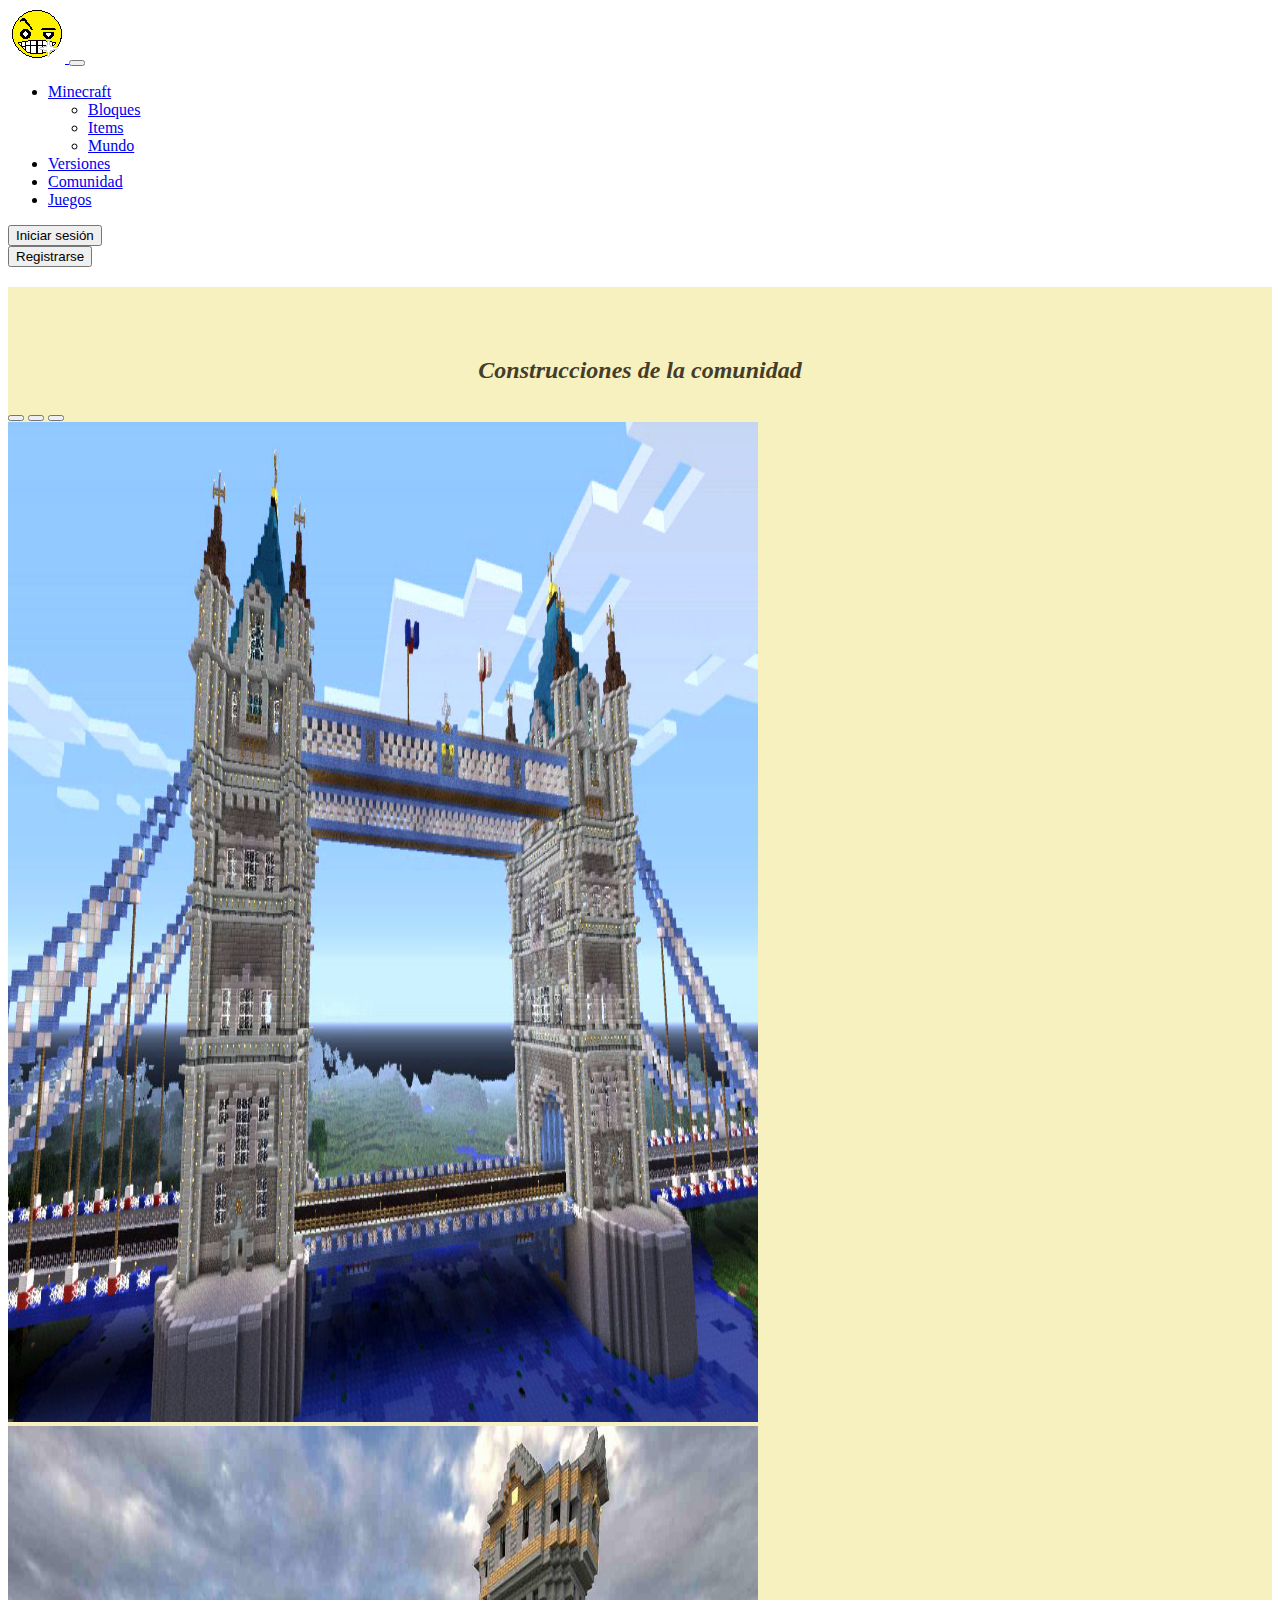
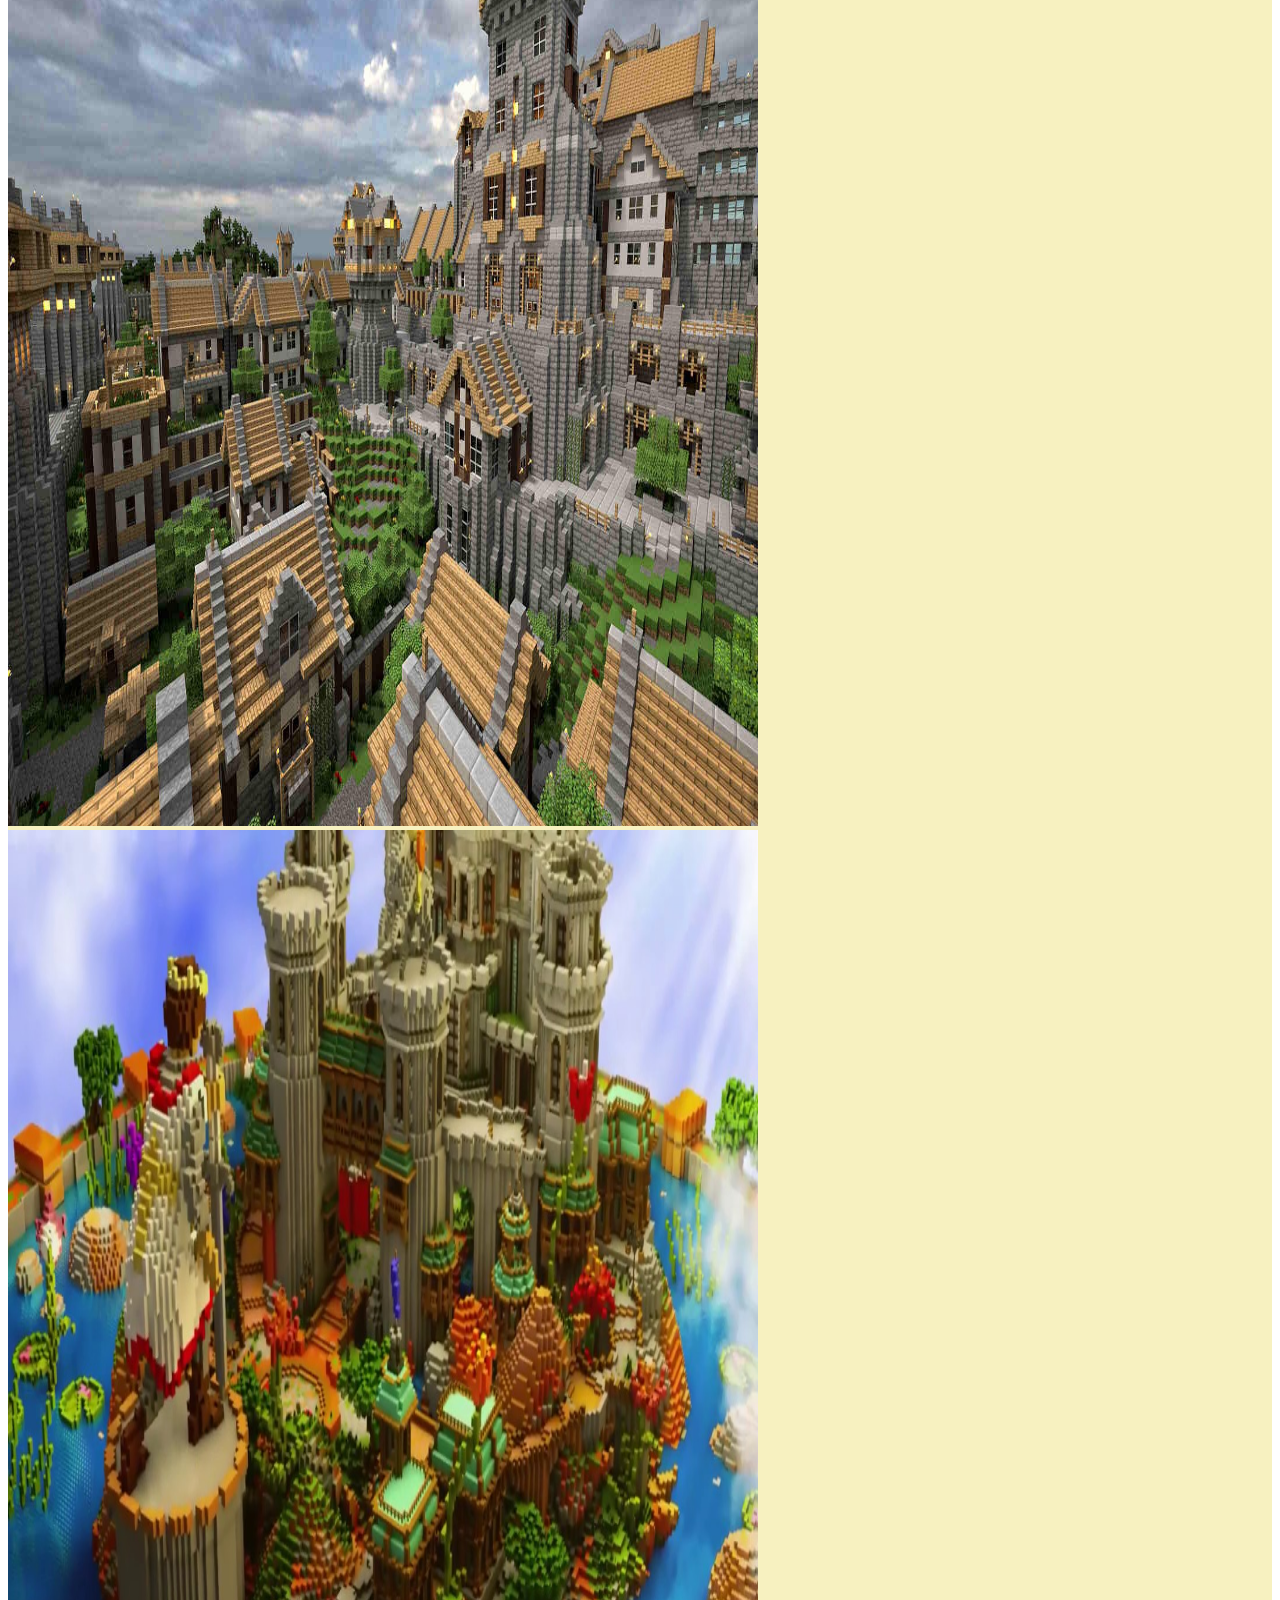
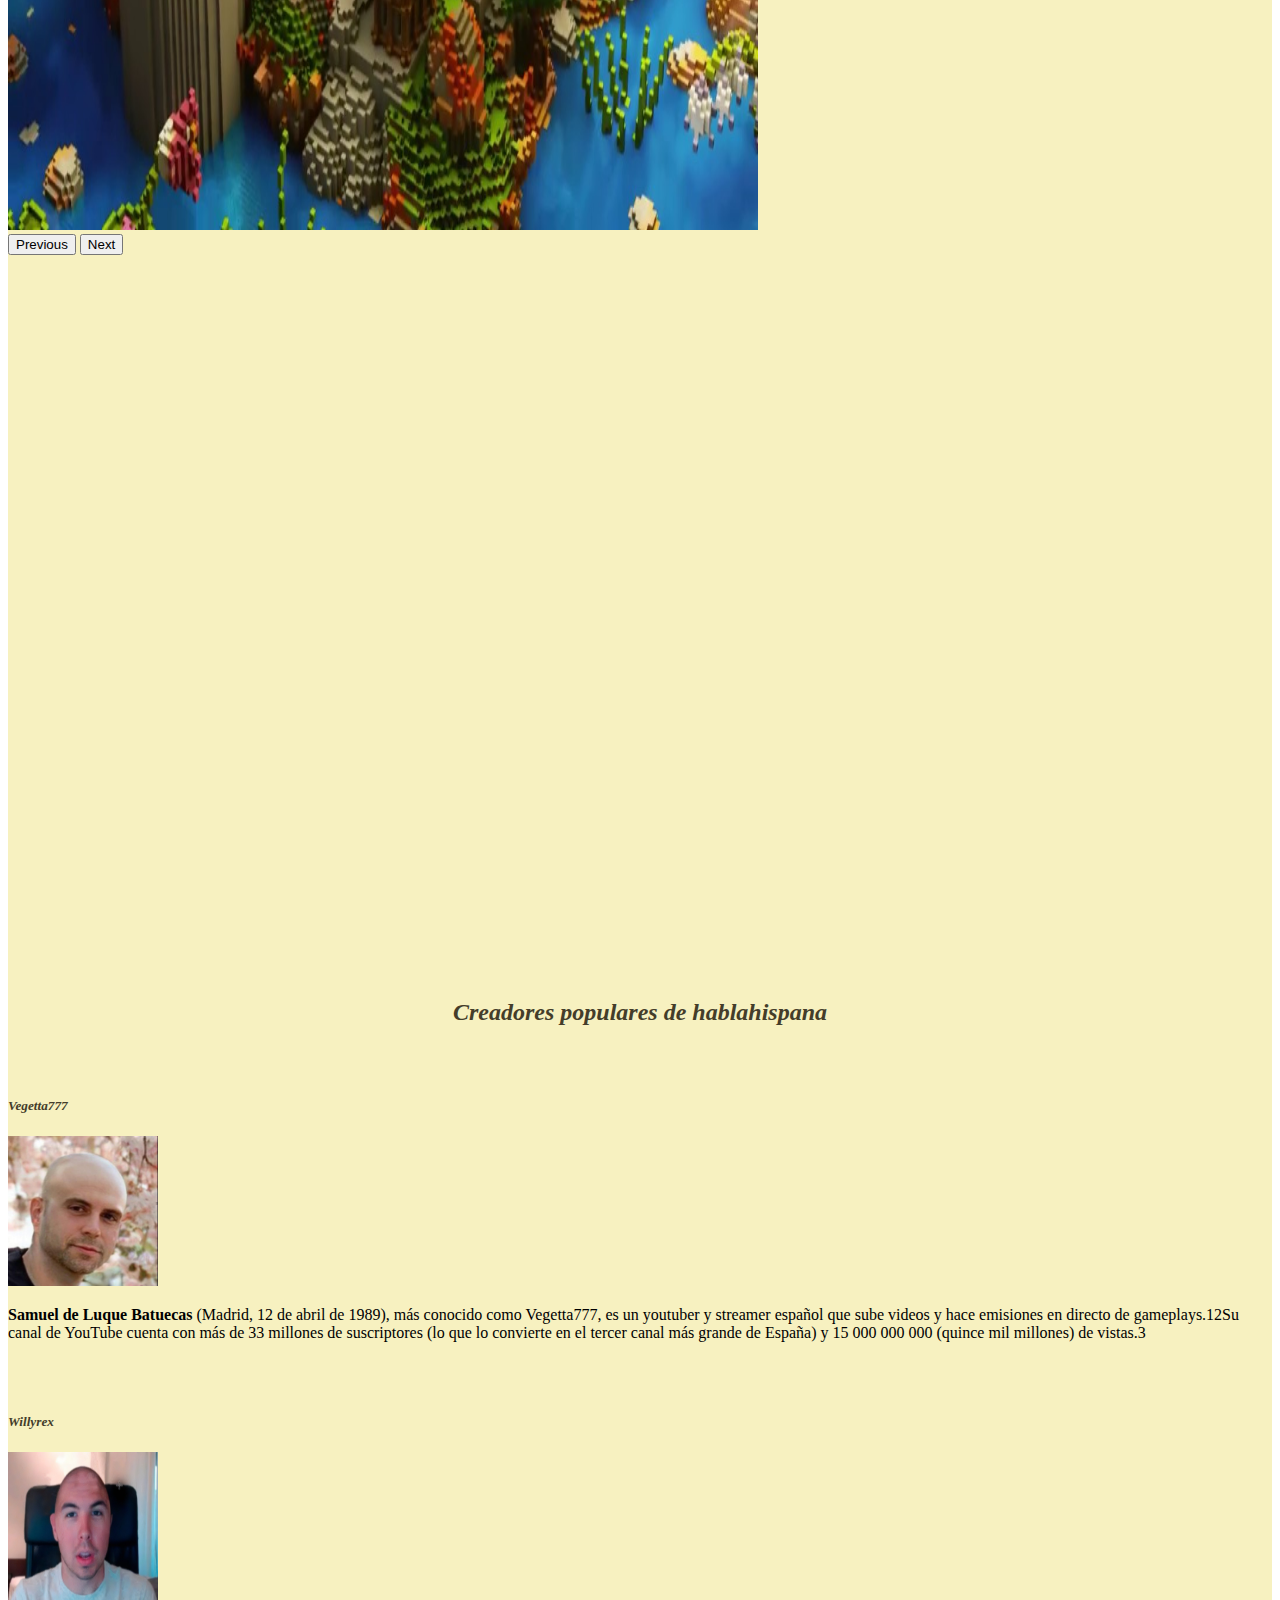
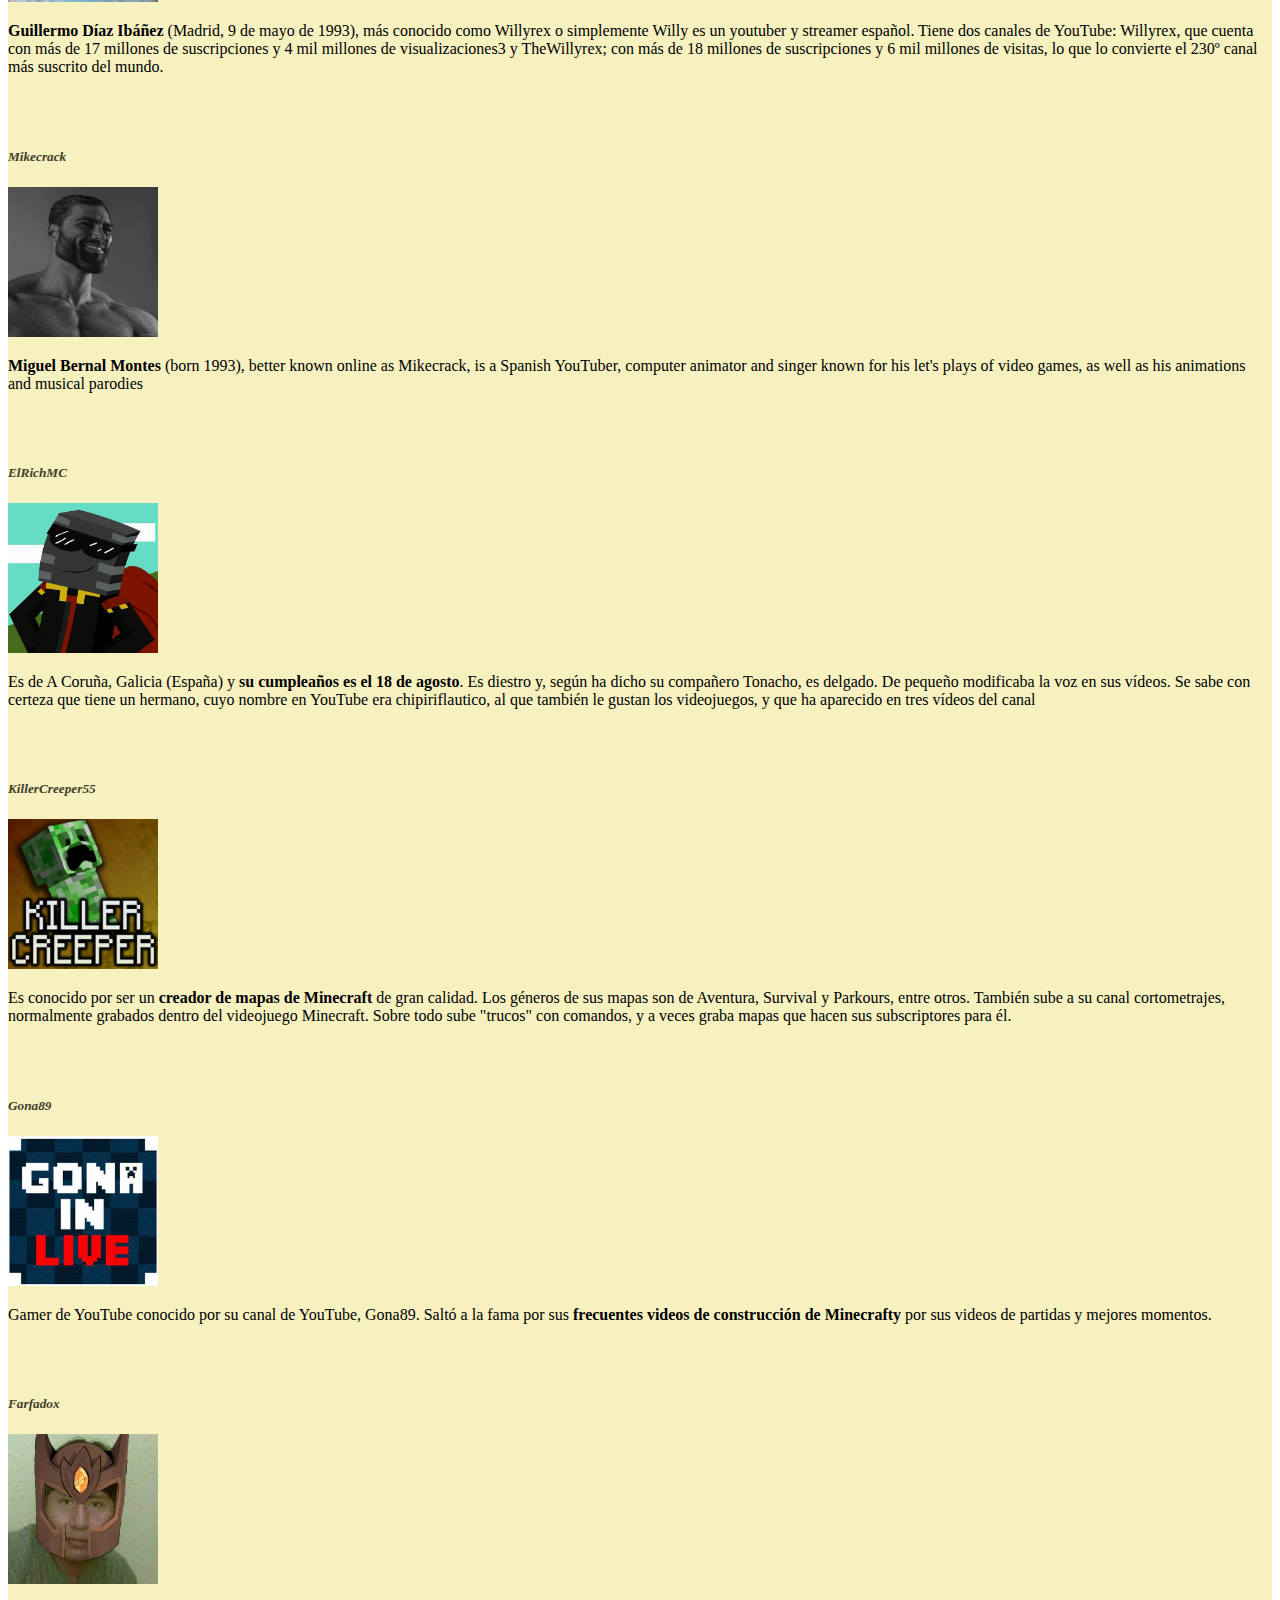
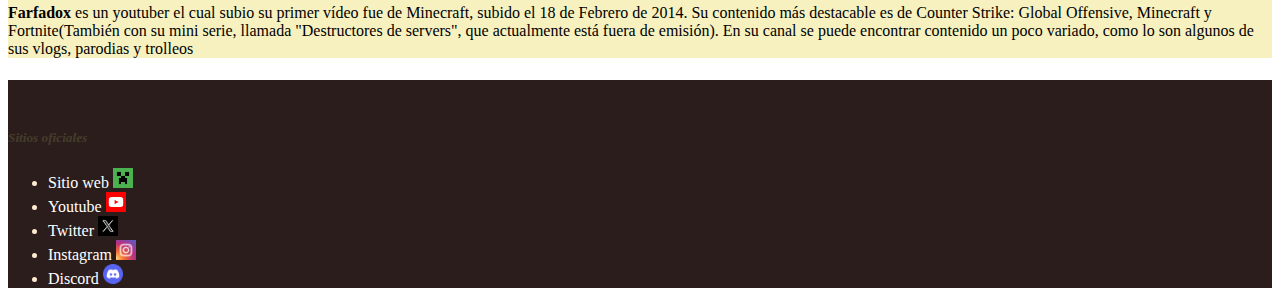
==== commit e8b4cf6a: "Añadi una breve descripcion a cada youtuber y aplique css basico a juegos" ====
--- a/Pages/Comunidad.html
+++ b/Pages/Comunidad.html
@@ -97,7 +97,7 @@
 
 
     <center>
-      <iframe width="845" height="600" src="https://www.youtube.com/embed/_U9qdZaPzPM?si=u4dbgWNQh6bWsPoD" title="YouTube video player" frameborder="0" allow="accelerometer; autoplay; clipboard-write; encrypted-media; gyroscope; picture-in-picture; web-share" allowfullscreen></iframe>
+      <iframe width="845" height="600" src="https://www.youtube.com/embed/_U9qdZaPzPM?si=u4dbgWNQh6bWsPoDcontrols=0" title="YouTube video player" frameborder="0" allow="accelerometer; autoplay; clipboard-write; encrypted-media; gyroscope; picture-in-picture; web-share" allowfullscreen></iframe>
     </center>
 
     <center>
@@ -106,24 +106,35 @@
 
     <h5>Vegetta777</h5>
     <a href="https://www.youtube.com/@vegetta777"><img src="../Imagenes/comunidad/vegetta calvo.jpg" alt="vegetita" width="150" height="150"></a>
+    <p> <strong>Samuel de Luque Batuecas </strong>(Madrid, 12 de abril de 1989), más conocido como Vegetta777, es un youtuber y streamer español que sube videos y hace emisiones en directo de gameplays.1​2​
+
+      Su canal de YouTube cuenta con más de 33 millones de suscriptores (lo que lo convierte en el tercer canal más grande de España) y 15 000 000 000 (quince mil millones) de vistas.3​</p>
+
 
     <h5>Willyrex</h5>
     <a href="https://www.youtube.com/@Willyrex"><img src="../Imagenes/comunidad/willy calvo.jpg" alt="willirex" width="150" height="150"></a>
+    <p> <strong>Guillermo Díaz Ibáñez</strong> (Madrid, 9 de mayo de 1993), más conocido como Willyrex o simplemente Willy es un youtuber y streamer español. Tiene dos canales de YouTube: Willyrex, que cuenta con más de 17 millones de suscripciones y 4 mil millones de visualizaciones3​ y TheWillyrex; con más de 18 millones de suscripciones y 6 mil millones de visitas, lo que lo convierte el 230º canal más suscrito del mundo.</p>
+
 
     <h5>Mikecrack</h5>
     <a href="https://www.youtube.com/@Mikecrack"><img src="../Imagenes/comunidad/gigachad.jpg" alt="mikicrack" width="150" height="150"></a>
+    <p> <strong>Miguel Bernal Montes</strong> (born 1993), better known online as Mikecrack, is a Spanish YouTuber, computer animator and singer known for his let's plays of video games, as well as his animations and musical parodies</p>
 
     <h5>ElRichMC</h5>
     <a href="https://www.youtube.com/@ElRichMC"><img src="../Imagenes/comunidad/elrichmc.jpg" alt="ElRichMC" width="150" height="150"> </a>
+    <p>Es de A Coruña, Galicia (España) y <strong>su cumpleaños es el 18 de agosto</strong>. Es diestro y, según ha dicho su compañero Tonacho, es delgado. De pequeño modificaba la voz en sus vídeos. Se sabe con certeza que tiene un hermano, cuyo nombre en YouTube era chipiriflautico, al que también le gustan los videojuegos, y que ha aparecido en tres vídeos del canal </p>
 
     <h5>KillerCreeper55</h5>
     <a href="https://www.youtube.com/@killercreeper55"><img src="../Imagenes/comunidad/killercreeper.jpg" alt="killercreeper55" width="150" height="150"></a>
+    <p>Es conocido por ser un <strong>creador de mapas de Minecraft</strong> de gran calidad. Los géneros de sus mapas son de Aventura, Survival y Parkours, entre otros. También sube a su canal cortometrajes, normalmente grabados dentro del videojuego Minecraft. Sobre todo sube "trucos" con comandos, y a veces graba mapas que hacen sus subscriptores para él.</p>
 
     <h5>Gona89</h5>
     <a href="https://www.youtube.com/@Gona89"><img src="../Imagenes/comunidad/gona89.jpg" alt="gona89" width="150" height="150"></a>
+    <p>Gamer de YouTube conocido por su canal de YouTube, Gona89. Saltó a la fama por sus <strong>frecuentes videos de construcción de Minecrafty</strong> por sus videos de partidas y mejores momentos.</p>
 
     <h5>Farfadox</h5>
     <a href="https://www.youtube.com/@Farfadox"><img src="../Imagenes/comunidad/farfadoxPeru.jpg" alt="Farfadox" width="150" height="150"></a>
+    <p> <strong>Farfadox</strong> es un youtuber el cual subio su primer vídeo fue de Minecraft, subido el 18 de Febrero de 2014. Su contenido más destacable es de Counter Strike: Global Offensive, Minecraft y Fortnite(También con su mini serie, llamada "Destructores de servers", que actualmente está fuera de emisión). En su canal se puede encontrar contenido un poco variado, como lo son algunos de sus vlogs, parodias y trolleos</p>
 
 </main>
 
--- a/Pages/EstiloComuniad.css
+++ b/Pages/EstiloComuniad.css
@@ -1,20 +1,27 @@
 main {
     background-color: rgb(247, 241, 192);
+}
+
+iframe {
+    padding-top: 50px;
 }
 
 h2 {
     padding-top: 70px;
     font-style: oblique;
+    color: rgb(68, 61, 42);
 }
 
 h4{
     padding-top: 50px;
     font-style: oblique;
+    color: rgb(68, 61, 42);
 }
 
 h5 {
     padding-top: 50px;
     font-style: italic;
+    color: rgb(68, 61, 42);
 }
 
 #back{
